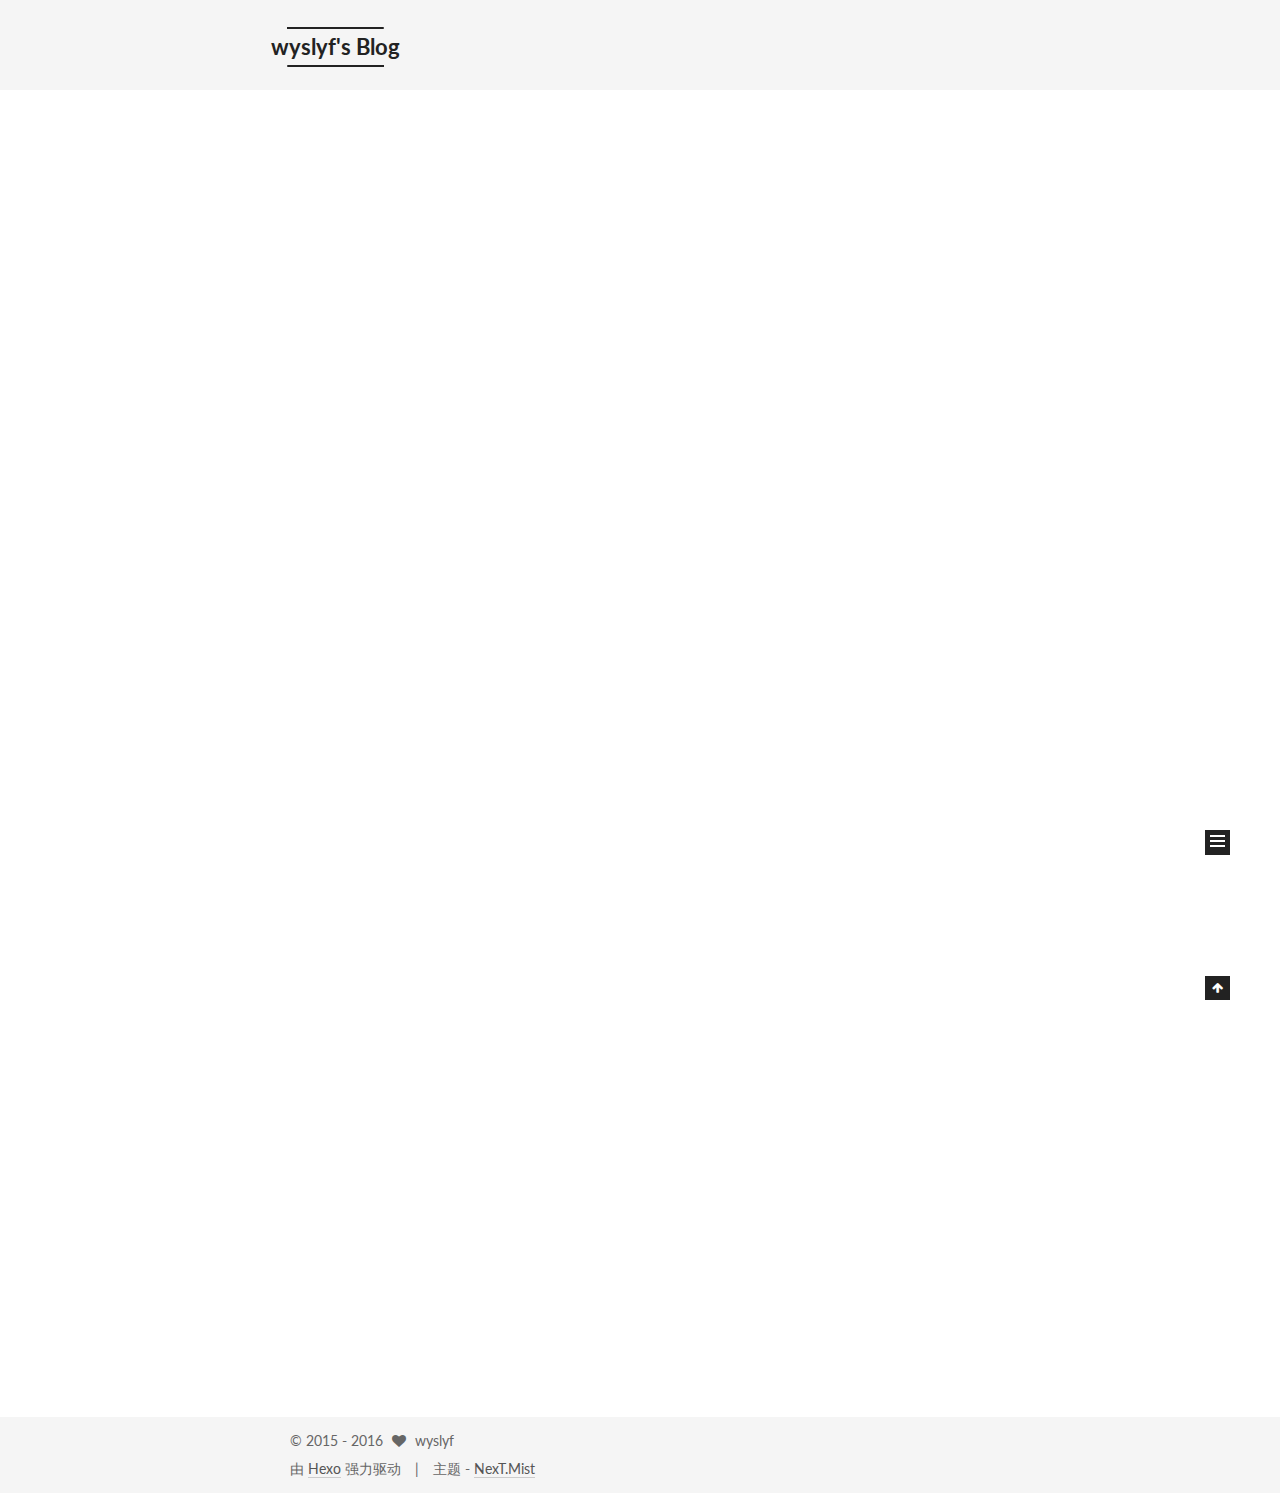
==== index.html @ 22cc884e "Site updated: 2016-04-27 20:53:01" ====
<!doctype html>



  


<html class="theme-next mist use-motion">
<head>
  <meta charset="UTF-8"/>
<meta http-equiv="X-UA-Compatible" content="IE=edge,chrome=1" />
<meta name="viewport" content="width=device-width, initial-scale=1, maximum-scale=1"/>



<meta http-equiv="Cache-Control" content="no-transform" />
<meta http-equiv="Cache-Control" content="no-siteapp" />












  <link href="/vendors/fancybox/source/jquery.fancybox.css?v=2.1.5" rel="stylesheet" type="text/css"/>




  
  
  
  

  
    
    
  

  

  

  

  

  
    
    
    <link href="//fonts.googleapis.com/css?family=Lato:300,300italic,400,400italic,700,700italic&subset=latin,latin-ext" rel="stylesheet" type="text/css">
  




<link href="/vendors/font-awesome/css/font-awesome.min.css?v=4.4.0" rel="stylesheet" type="text/css" />

<link href="/css/main.css?v=5.0.1" rel="stylesheet" type="text/css" />


  <meta name="keywords" content="Hexo, NexT" />





  <link rel="alternate" href="/atom.xml" title="wyslyf's Blog" type="application/atom+xml" />




  <link rel="shortcut icon" type="image/x-icon" href="/favicon.ico?v=5.0.1" />






<meta name="description" content="遇酒且呵呵 人生能几何">
<meta property="og:type" content="website">
<meta property="og:title" content="wyslyf's Blog">
<meta property="og:url" content="http://yoursite.com/index.html">
<meta property="og:site_name" content="wyslyf's Blog">
<meta property="og:description" content="遇酒且呵呵 人生能几何">
<meta name="twitter:card" content="summary">
<meta name="twitter:title" content="wyslyf's Blog">
<meta name="twitter:description" content="遇酒且呵呵 人生能几何">



<script type="text/javascript" id="hexo.configuration">
  var NexT = window.NexT || {};
  var CONFIG = {
    scheme: 'Mist',
    sidebar: {"position":"left","display":"post"},
    fancybox: true,
    motion: true,
    duoshuo: {
      userId: 0,
      author: '博主'
    }
  };
</script>

  <title> wyslyf's Blog </title>
</head>

<body itemscope itemtype="http://schema.org/WebPage" lang="zh-Hans">

  










  
  
    
  

  <div class="container one-collumn sidebar-position-left 
   page-home 
 ">
    <div class="headband"></div>

    <header id="header" class="header" itemscope itemtype="http://schema.org/WPHeader">
      <div class="header-inner"><div class="site-meta ">
  

  <div class="custom-logo-site-title">
    <a href="/"  class="brand" rel="start">
      <span class="logo-line-before"><i></i></span>
      <span class="site-title">wyslyf's Blog</span>
      <span class="logo-line-after"><i></i></span>
    </a>
  </div>
  <p class="site-subtitle"></p>
</div>

<div class="site-nav-toggle">
  <button>
    <span class="btn-bar"></span>
    <span class="btn-bar"></span>
    <span class="btn-bar"></span>
  </button>
</div>

<nav class="site-nav">
  

  
    <ul id="menu" class="menu">
      
        
        <li class="menu-item menu-item-home">
          <a href="/" rel="section">
            
              <i class="menu-item-icon fa fa-home fa-fw"></i> <br />
            
            首页
          </a>
        </li>
      
        
        <li class="menu-item menu-item-archives">
          <a href="/archives" rel="section">
            
              <i class="menu-item-icon fa fa-archive fa-fw"></i> <br />
            
            归档
          </a>
        </li>
      
        
        <li class="menu-item menu-item-categories">
          <a href="/categories" rel="section">
            
              <i class="menu-item-icon fa fa-th fa-fw"></i> <br />
            
            分类
          </a>
        </li>
      
        
        <li class="menu-item menu-item-about">
          <a href="/about" rel="section">
            
              <i class="menu-item-icon fa fa-user fa-fw"></i> <br />
            
            关于
          </a>
        </li>
      
        
        <li class="menu-item menu-item-tags">
          <a href="/tags" rel="section">
            
              <i class="menu-item-icon fa fa-tags fa-fw"></i> <br />
            
            标签
          </a>
        </li>
      

      
        <li class="menu-item menu-item-search">
          
            <a href="#" class="st-search-show-outputs">
          
            
              <i class="menu-item-icon fa fa-search fa-fw"></i> <br />
            
            搜索
          </a>
        </li>
      
    </ul>
  

  
    <div class="site-search">
      
  <form class="site-search-form">
  <input type="text" id="st-search-input" class="st-search-input st-default-search-input" />
</form>

<script type="text/javascript">
  (function(w,d,t,u,n,s,e){w['SwiftypeObject']=n;w[n]=w[n]||function(){
    (w[n].q=w[n].q||[]).push(arguments);};s=d.createElement(t);
    e=d.getElementsByTagName(t)[0];s.async=1;s.src=u;e.parentNode.insertBefore(s,e);
  })(window,document,'script','//s.swiftypecdn.com/install/v2/st.js','_st');

  _st('install', 'ntmxfG5XxJyynsMmv5uj','2.0.0');
</script>



    </div>
  
</nav>

 </div>
    </header>

    <main id="main" class="main">
      <div class="main-inner">
        <div class="content-wrap">
          <div id="content" class="content">
            
  <section id="posts" class="posts-expand">
    
      

  
  

  
  
  

  <article class="post post-type-normal " itemscope itemtype="http://schema.org/Article">

    
      <header class="post-header">

        
        
          <h1 class="post-title" itemprop="name headline">
            
            
              
                
                <a class="post-title-link" href="/2016/04/27/test/" itemprop="url">
                  test
                </a>
              
            
          </h1>
        

        <div class="post-meta">
          <span class="post-time">
            <span class="post-meta-item-icon">
              <i class="fa fa-calendar-o"></i>
            </span>
            <span class="post-meta-item-text">发表于</span>
            <time itemprop="dateCreated" datetime="2016-04-27T09:37:02+08:00" content="2016-04-27">
              2016-04-27
            </time>
          </span>

          

          
            
              <span class="post-comments-count">
                &nbsp; | &nbsp;
                <a href="/2016/04/27/test/#comments" itemprop="discussionUrl">
                  <span class="post-comments-count ds-thread-count" data-thread-key="2016/04/27/test/" itemprop="commentsCount"></span>
                </a>
              </span>
            
          

          

          
          

          
        </div>
      </header>
    


    <div class="post-body" itemprop="articleBody">

      
      

      
        
          
            
          
        
      
    </div>
    
    <div>
      
    </div>

    <div>
      
    </div>

    <footer class="post-footer">
      

      

      
      
        <div class="post-eof"></div>
      
    </footer>
  </article>


    
      

  
  

  
  
  

  <article class="post post-type-normal " itemscope itemtype="http://schema.org/Article">

    
      <header class="post-header">

        
        
          <h1 class="post-title" itemprop="name headline">
            
            
              
                
                <a class="post-title-link" href="/2016/04/26/hello-world/" itemprop="url">
                  Hello World
                </a>
              
            
          </h1>
        

        <div class="post-meta">
          <span class="post-time">
            <span class="post-meta-item-icon">
              <i class="fa fa-calendar-o"></i>
            </span>
            <span class="post-meta-item-text">发表于</span>
            <time itemprop="dateCreated" datetime="2016-04-26T21:17:55+08:00" content="2016-04-26">
              2016-04-26
            </time>
          </span>

          

          
            
              <span class="post-comments-count">
                &nbsp; | &nbsp;
                <a href="/2016/04/26/hello-world/#comments" itemprop="discussionUrl">
                  <span class="post-comments-count ds-thread-count" data-thread-key="2016/04/26/hello-world/" itemprop="commentsCount"></span>
                </a>
              </span>
            
          

          

          
          

          
        </div>
      </header>
    


    <div class="post-body" itemprop="articleBody">

      
      

      
        
          
            <p>Welcome to <a href="https://hexo.io/" target="_blank" rel="external">Hexo</a>! This is your very first post. Check <a href="https://hexo.io/docs/" target="_blank" rel="external">documentation</a> for more info. If you get any problems when using Hexo, you can find the answer in <a href="https://hexo.io/docs/troubleshooting.html" target="_blank" rel="external">troubleshooting</a> or you can ask me on <a href="https://github.com/hexojs/hexo/issues" target="_blank" rel="external">GitHub</a>.</p>
<h2 id="Quick-Start"><a href="#Quick-Start" class="headerlink" title="Quick Start"></a>Quick Start</h2><h3 id="Create-a-new-post"><a href="#Create-a-new-post" class="headerlink" title="Create a new post"></a>Create a new post</h3><figure class="highlight bash"><table><tr><td class="gutter"><pre><span class="line">1</span><br></pre></td><td class="code"><pre><span class="line">$ hexo new <span class="string">"My New Post"</span></span><br></pre></td></tr></table></figure>
<p>More info: <a href="https://hexo.io/docs/writing.html" target="_blank" rel="external">Writing</a></p>
<h3 id="Run-server"><a href="#Run-server" class="headerlink" title="Run server"></a>Run server</h3><figure class="highlight bash"><table><tr><td class="gutter"><pre><span class="line">1</span><br></pre></td><td class="code"><pre><span class="line">$ hexo server</span><br></pre></td></tr></table></figure>
<p>More info: <a href="https://hexo.io/docs/server.html" target="_blank" rel="external">Server</a></p>
<h3 id="Generate-static-files"><a href="#Generate-static-files" class="headerlink" title="Generate static files"></a>Generate static files</h3><figure class="highlight bash"><table><tr><td class="gutter"><pre><span class="line">1</span><br></pre></td><td class="code"><pre><span class="line">$ hexo generate</span><br></pre></td></tr></table></figure>
<p>More info: <a href="https://hexo.io/docs/generating.html" target="_blank" rel="external">Generating</a></p>
<h3 id="Deploy-to-remote-sites"><a href="#Deploy-to-remote-sites" class="headerlink" title="Deploy to remote sites"></a>Deploy to remote sites</h3><figure class="highlight bash"><table><tr><td class="gutter"><pre><span class="line">1</span><br></pre></td><td class="code"><pre><span class="line">$ hexo deploy</span><br></pre></td></tr></table></figure>
<p>More info: <a href="https://hexo.io/docs/deployment.html" target="_blank" rel="external">Deployment</a></p>

          
        
      
    </div>
    
    <div>
      
    </div>

    <div>
      
    </div>

    <footer class="post-footer">
      

      

      
      
        <div class="post-eof"></div>
      
    </footer>
  </article>


    
  </section>

  


          </div>
          


          

        </div>
        
          
  
  <div class="sidebar-toggle">
    <div class="sidebar-toggle-line-wrap">
      <span class="sidebar-toggle-line sidebar-toggle-line-first"></span>
      <span class="sidebar-toggle-line sidebar-toggle-line-middle"></span>
      <span class="sidebar-toggle-line sidebar-toggle-line-last"></span>
    </div>
  </div>

  <aside id="sidebar" class="sidebar">
    <div class="sidebar-inner">

      

      

      <section class="site-overview sidebar-panel  sidebar-panel-active ">
        <div class="site-author motion-element" itemprop="author" itemscope itemtype="http://schema.org/Person">
          <img class="site-author-image" itemprop="image"
               src="/images/avatar.jpg"
               alt="wyslyf" />
          <p class="site-author-name" itemprop="name">wyslyf</p>
          <p class="site-description motion-element" itemprop="description">遇酒且呵呵 人生能几何</p>
        </div>
        <nav class="site-state motion-element">
          <div class="site-state-item site-state-posts">
            <a href="/archives">
              <span class="site-state-item-count">2</span>
              <span class="site-state-item-name">日志</span>
            </a>
          </div>

          

          

        </nav>

        
          <div class="feed-link motion-element">
            <a href="/atom.xml" rel="alternate">
              <i class="fa fa-rss"></i>
              RSS
            </a>
          </div>
        

        <div class="links-of-author motion-element">
          
            
              <span class="links-of-author-item">
                <a href="https://github.com/arrayFabian" target="_blank" title="Github">
                  
                    <i class="fa fa-globe"></i>
                  
                  Github
                </a>
              </span>
            
              <span class="links-of-author-item">
                <a href="http://weibo.com/wyslyf" target="_blank" title="Weibo">
                  
                    <i class="fa fa-weibo"></i>
                  
                  Weibo
                </a>
              </span>
            
          
        </div>

        
        
          <div class="cc-license motion-element" itemprop="license">
            <a href="http://creativecommons.org/licenses/by-nc-sa/4.0" class="cc-opacity" target="_blank">
              <img src="/images/cc-by-nc-sa.svg" alt="Creative Commons" />
            </a>
          </div>
        

        
        

      </section>

      

    </div>
  </aside>


        
      </div>
    </main>

    <footer id="footer" class="footer">
      <div class="footer-inner">
        <div class="copyright" >
  
  &copy;  2015 - 
  <span itemprop="copyrightYear">2016</span>
  <span class="with-love">
    <i class="fa fa-heart"></i>
  </span>
  <span class="author" itemprop="copyrightHolder">wyslyf</span>
</div>

<div class="powered-by">
  由 <a class="theme-link" href="http://hexo.io">Hexo</a> 强力驱动
</div>

<div class="theme-info">
  主题 -
  <a class="theme-link" href="https://github.com/iissnan/hexo-theme-next">
    NexT.Mist
  </a>
</div>

        

        
      </div>
    </footer>

    <div class="back-to-top">
      <i class="fa fa-arrow-up"></i>
    </div>
  </div>

  

<script type="text/javascript">
  if (Object.prototype.toString.call(window.Promise) !== '[object Function]') {
    window.Promise = null;
  }
</script>









  



  
  <script type="text/javascript" src="/vendors/jquery/index.js?v=2.1.3"></script>

  
  <script type="text/javascript" src="/vendors/fastclick/lib/fastclick.min.js?v=1.0.6"></script>

  
  <script type="text/javascript" src="/vendors/jquery_lazyload/jquery.lazyload.js?v=1.9.7"></script>

  
  <script type="text/javascript" src="/vendors/velocity/velocity.min.js?v=1.2.1"></script>

  
  <script type="text/javascript" src="/vendors/velocity/velocity.ui.min.js?v=1.2.1"></script>

  
  <script type="text/javascript" src="/vendors/fancybox/source/jquery.fancybox.pack.js?v=2.1.5"></script>


  


  <script type="text/javascript" src="/js/src/utils.js?v=5.0.1"></script>

  <script type="text/javascript" src="/js/src/motion.js?v=5.0.1"></script>



  
  

  

  


  <script type="text/javascript" src="/js/src/bootstrap.js?v=5.0.1"></script>



  

  
    
  

  <script type="text/javascript">
    var duoshuoQuery = {short_name:"wyslyf"};
    (function() {
      var ds = document.createElement('script');
      ds.type = 'text/javascript';ds.async = true;
      ds.id = 'duoshuo-script';
      ds.src = (document.location.protocol == 'https:' ? 'https:' : 'http:') + '//static.duoshuo.com/embed.js';
      ds.charset = 'UTF-8';
      (document.getElementsByTagName('head')[0]
      || document.getElementsByTagName('body')[0]).appendChild(ds);
    })();
  </script>

  
    
  





  
  
  

  

  

</body>
</html>
---- css/main.css ----
/* normalize.css v3.0.2 | MIT License | git.io/normalize */
html {
  font-family: sans-serif; /* 1 */
  -ms-text-size-adjust: 100%; /* 2 */
  -webkit-text-size-adjust: 100%; /* 2 */
}
body {
  margin: 0;
}
article,
aside,
details,
figcaption,
figure,
footer,
header,
hgroup,
main,
menu,
nav,
section,
summary {
  display: block;
}
audio,
canvas,
progress,
video {
  display: inline-block; /* 1 */
  vertical-align: baseline; /* 2 */
}
audio:not([controls]) {
  display: none;
  height: 0;
}
[hidden],
template {
  display: none;
}
a {
  background-color: transparent;
}
a:active,
a:hover {
  outline: 0;
}
abbr[title] {
  border-bottom: 1px dotted;
}
b,
strong {
  font-weight: bold;
}
dfn {
  font-style: italic;
}
h1 {
  font-size: 2em;
  margin: 0.67em 0;
}
mark {
  background: #ff0;
  color: #000;
}
small {
  font-size: 80%;
}
sub,
sup {
  font-size: 75%;
  line-height: 0;
  position: relative;
  vertical-align: baseline;
}
sup {
  top: -0.5em;
}
sub {
  bottom: -0.25em;
}
img {
  border: 0;
}
svg:not(:root) {
  overflow: hidden;
}
figure {
  margin: 1em 40px;
}
hr {
  -moz-box-sizing: content-box;
  box-sizing: content-box;
  height: 0;
}
pre {
  overflow: auto;
}
code,
kbd,
pre,
samp {
  font-family: monospace, monospace;
  font-size: 1em;
}
button,
input,
optgroup,
select,
textarea {
  color: inherit; /* 1 */
  font: inherit; /* 2 */
  margin: 0; /* 3 */
}
button {
  overflow: visible;
}
button,
select {
  text-transform: none;
}
button,
html input[type="button"],
input[type="reset"],
input[type="submit"] {
  -webkit-appearance: button; /* 2 */
  cursor: pointer; /* 3 */
}
button[disabled],
html input[disabled] {
  cursor: default;
}
button::-moz-focus-inner,
input::-moz-focus-inner {
  border: 0;
  padding: 0;
}
input {
  line-height: normal;
}
input[type="checkbox"],
input[type="radio"] {
  box-sizing: border-box; /* 1 */
  padding: 0; /* 2 */
}
input[type="number"]::-webkit-inner-spin-button,
input[type="number"]::-webkit-outer-spin-button {
  height: auto;
}
input[type="search"] {
  -webkit-appearance: textfield; /* 1 */
  -moz-box-sizing: content-box;
  -webkit-box-sizing: content-box; /* 2 */
  box-sizing: content-box;
}
input[type="search"]::-webkit-search-cancel-button,
input[type="search"]::-webkit-search-decoration {
  -webkit-appearance: none;
}
fieldset {
  border: 1px solid #c0c0c0;
  margin: 0 2px;
  padding: 0.35em 0.625em 0.75em;
}
legend {
  border: 0; /* 1 */
  padding: 0; /* 2 */
}
textarea {
  overflow: auto;
}
optgroup {
  font-weight: bold;
}
table {
  border-collapse: collapse;
  border-spacing: 0;
}
td,
th {
  padding: 0;
}
::selection {
  background: #262a30;
  color: #fff;
}
body {
  position: relative;
  font-family: 'Lato', "PingFang SC", "Microsoft YaHei", sans-serif;
  font-size: 14px;
  line-height: 2;
  color: #555;
  background: #fff;
}
@media (max-width: 767px) {
  body {
    padding-right: 0 !important;
  }
}
@media (min-width: 768px) and (max-width: 991px) {
  body {
    padding-right: 0 !important;
  }
}
@media (min-width: 1600px) {
  body {
    font-size: 16px;
  }
}
h1,
h2,
h3,
h4,
h5,
h6 {
  margin: 0;
  padding: 0;
  font-weight: bold;
  line-height: 1.5;
  font-family: 'Lato', "PingFang SC", "Microsoft YaHei", sans-serif;
}
h2,
h3,
h4,
h5,
h6 {
  margin: 20px 0 15px;
}
h1 {
  font-size: 24px;
}
@media (max-width: 767px) {
  h1 {
    font-size: 20px;
  }
}
h2 {
  font-size: 22px;
}
@media (max-width: 767px) {
  h2 {
    font-size: 18px;
  }
}
h3 {
  font-size: 20px;
}
@media (max-width: 767px) {
  h3 {
    font-size: 16px;
  }
}
h4 {
  font-size: 18px;
}
@media (max-width: 767px) {
  h4 {
    font-size: 14px;
  }
}
h5 {
  font-size: 16px;
}
@media (max-width: 767px) {
  h5 {
    font-size: 12px;
  }
}
h6 {
  font-size: 14px;
}
@media (max-width: 767px) {
  h6 {
    font-size: 10px;
  }
}
p {
  margin: 0 0 25px 0;
}
a {
  color: #555;
  text-decoration: none;
  border-bottom: 1px solid #999;
  word-wrap: break-word;
}
a:hover {
  color: #222;
  border-bottom-color: #222;
}
ul {
  list-style: none;
}
blockquote {
  margin: 0;
  padding: 0;
}
img {
  display: block;
  margin: auto;
  max-width: 100%;
  height: auto;
}
hr {
  margin: 40px 0;
  height: 3px;
  border: none;
  background-color: #ddd;
  background-image: repeating-linear-gradient(-45deg, #fff, #fff 4px, transparent 4px, transparent 8px);
}
blockquote {
  padding: 0 15px;
  color: #666;
  border-left: 4px solid #ddd;
}
blockquote cite::before {
  content: "-";
  padding: 0 5px;
}
dt {
  font-weight: 700;
}
dd {
  margin: 0;
  padding: 0;
}
.text-left {
  text-align: left;
}
.text-center {
  text-align: center;
}
.text-right {
  text-align: right;
}
.text-justify {
  text-align: justify;
}
.text-nowrap {
  white-space: nowrap;
}
.text-lowercase {
  text-transform: lowercase;
}
.text-uppercase {
  text-transform: uppercase;
}
.text-capitalize {
  text-transform: capitalize;
}
.center-block {
  display: block;
  margin-left: auto;
  margin-right: auto;
}
.clearfix:before,
.clearfix:after {
  content: " ";
  display: table;
}
.clearfix:after {
  clear: both;
}
.pullquote {
  width: 45%;
}
.pullquote.left {
  float: left;
  margin-left: 5px;
  margin-right: 10px;
}
.pullquote.right {
  float: right;
  margin-left: 10px;
  margin-right: 5px;
}
.highlight table,
.gist table {
  width: auto;
}
.highlight table td,
.gist table td {
  border: none;
}
.highlight a,
.gist a {
  color: #222 !important;
  text-decoration: none !important;
}
.affix.affix.affix {
  position: fixed;
}
.translation {
  margin-top: -20px;
  font-size: 14px;
  color: #999;
}
.scrollbar-measure {
  width: 100px;
  height: 100px;
  overflow: scroll;
  position: absolute;
  top: -9999px;
}
.use-motion .motion-element {
  opacity: 0;
}
#local-search-input {
  padding: 3px;
  border: none;
  text-indent: 14px;
  border-radius: 0;
  width: 140px;
  outline: none;
  border-bottom: 1px solid #999;
  background: inherit;
  opacity: 0.5;
}
#local-search-input:focus {
  opacity: 1;
}
.search-icon {
  position: absolute;
  top: 9px;
}
table {
  margin: 20px 0;
  width: 100%;
  border-collapse: collapse;
  border-spacing: 0;
  border: 1px solid #ddd;
  font-size: 14px;
  table-layout: fixed;
  word-wrap: break-all;
}
table>tbody>tr:nth-of-type(odd) {
  background-color: #f9f9f9;
}
table>tbody>tr:hover {
  background-color: #f5f5f5;
}
caption,
th,
td {
  padding: 8px;
  text-align: left;
  vertical-align: middle;
  font-weight: normal;
}
th,
td {
  border-bottom: 3px solid #ddd;
  border-right: 1px solid #eee;
}
th {
  padding-bottom: 10px;
  font-weight: 700;
}
td {
  border-bottom-width: 1px;
}
html,
body {
  height: 100%;
}
.container {
  position: relative;
  min-height: 100%;
}
.header-inner {
  margin: 0 auto;
  padding: 100px 0 70px;
  width: 700px;
}
@media (min-width: 1600px) {
  .container .header-inner {
    width: 900px;
  }
}
.main {
  padding-bottom: 150px;
}
.main-inner {
  margin: 0 auto;
  width: 700px;
}
@media (min-width: 1600px) {
  .container .main-inner {
    width: 900px;
  }
}
.footer {
  position: absolute;
  left: 0;
  bottom: 0;
  width: 100%;
  min-height: 50px;
}
.footer-inner {
  box-sizing: border-box;
  margin: 20px auto;
  width: 700px;
}
@media (min-width: 1600px) {
  .container .footer-inner {
    width: 900px;
  }
}
pre,
.highlight {
  overflow: auto;
  margin: 20px 0;
  padding: 15px;
  font-size: 13px;
  color: #4d4d4c;
  background: #f7f7f7;
  line-height: 1.6;
}
pre,
code {
  font-family: consolas, Menlo, "PingFang SC", "Microsoft YaHei", monospace;
}
code {
  padding: 2px 4px;
  word-break: break-all;
  color: #555;
  background: #eee;
  border-radius: 4px;
  font-size: 13px;
}
pre code {
  padding: 0;
  color: #4d4d4c;
  background: none;
  text-shadow: none;
}
.highlight pre {
  border: none;
  margin: 0;
  padding: 1px;
}
.highlight table {
  margin: 0;
  width: auto;
  border: none;
}
.highlight td {
  border: none;
  padding: 0;
}
.highlight figcaption {
  font-size: 0.85em;
  color: #8e908c;
  line-height: 1em;
  margin-bottom: 1em;
}
.highlight figcaption:before,
.highlight figcaption:after {
  content: " ";
  display: table;
}
.highlight figcaption:after {
  clear: both;
}
.highlight figcaption a {
  float: right;
}
.highlight .gutter pre {
  color: #666;
  text-align: right;
  padding-right: 20px;
}
.highlight .line {
  height: 20px;
}
pre .comment {
  color: #8e908c;
}
pre .variable,
pre .attribute,
pre .tag,
pre .regexp,
pre .ruby .constant,
pre .xml .tag .title,
pre .xml .pi,
pre .xml .doctype,
pre .html .doctype,
pre .css .id,
pre .css .class,
pre .css .pseudo {
  color: #c82829;
}
pre .number,
pre .preprocessor,
pre .built_in,
pre .literal,
pre .params,
pre .constant,
pre .command {
  color: #f5871f;
}
pre .ruby .class .title,
pre .css .rules .attribute,
pre .string,
pre .value,
pre .inheritance,
pre .header,
pre .ruby .symbol,
pre .xml .cdata,
pre .special,
pre .number,
pre .formula {
  color: #718c00;
}
pre .title,
pre .css .hexcolor {
  color: #3e999f;
}
pre .function,
pre .python .decorator,
pre .python .title,
pre .ruby .function .title,
pre .ruby .title .keyword,
pre .perl .sub,
pre .javascript .title,
pre .coffeescript .title {
  color: #4271ae;
}
pre .keyword,
pre .javascript .function {
  color: #8959a8;
}
.full-image.full-image.full-image {
  border: none;
  max-width: 100%;
  width: auto;
  margin: 20px auto;
}
@media (min-width: 992px) {
  .full-image.full-image.full-image {
    max-width: none;
    width: 126%;
    margin: 0 -13%;
  }
}
.blockquote-center,
.page-home .post-type-quote blockquote,
.page-post-detail .post-type-quote blockquote {
  position: relative;
  margin: 40px 0;
  padding: 0;
  border-left: none;
  text-align: center;
}
.blockquote-center::before,
.page-home .post-type-quote blockquote::before,
.page-post-detail .post-type-quote blockquote::before,
.blockquote-center::after,
.page-home .post-type-quote blockquote::after,
.page-post-detail .post-type-quote blockquote::after {
  position: absolute;
  content: ' ';
  display: block;
  width: 100%;
  height: 24px;
  opacity: 0.2;
  background-repeat: no-repeat;
  background-position: 0 -6px;
  background-size: 22px 22px;
}
.blockquote-center::before,
.page-home .post-type-quote blockquote::before,
.page-post-detail .post-type-quote blockquote::before {
  top: -20px;
  background-image: url("../images/quote-l.svg");
  border-top: 1px solid #ccc;
}
.blockquote-center::after,
.page-home .post-type-quote blockquote::after,
.page-post-detail .post-type-quote blockquote::after {
  bottom: -20px;
  background-image: url("../images/quote-r.svg");
  border-bottom: 1px solid #ccc;
  background-position: 100% 8px;
}
.blockquote-center p,
.page-home .post-type-quote blockquote p,
.page-post-detail .post-type-quote blockquote p,
.blockquote-center div,
.page-home .post-type-quote blockquote div,
.page-post-detail .post-type-quote blockquote div {
  text-align: center;
}
.post .post-body .group-picture img {
  box-sizing: border-box;
  padding: 0 3px;
  border: none;
}
.post .group-picture-row {
  overflow: hidden;
  margin-top: 6px;
}
.post .group-picture-row:first-child {
  margin-top: 0;
}
.post .group-picture-column {
  float: left;
}
.page-post-detail .post-body .group-picture-column {
  float: none;
  margin-top: 10px;
  width: auto !important;
}
.page-post-detail .post-body .group-picture-column img {
  margin: 0 auto;
}
.page-archive .group-picture-container {
  overflow: hidden;
}
.page-archive .group-picture-row {
  float: left;
}
.page-archive .group-picture-row:first-child {
  margin-top: 6px;
}
.page-archive .group-picture-column {
  max-width: 150px;
  max-height: 150px;
}
.btn {
  display: inline-block;
  padding: 0 20px;
  font-size: 14px;
  color: #fff;
  background: #222;
  border: 2px solid #222;
  text-decoration: none;
  border-radius: 0;
  transition-property: background-color;
  transition-duration: 0.2s;
  transition-timing-function: ease-in-out;
  transition-delay: 0s;
}
.btn:hover,
.post-more-link .btn:hover {
  border-color: #222;
  color: #222;
  background: #fff;
}
.btn-bar {
  display: block;
  width: 22px;
  height: 2px;
  background: #555;
  border-radius: 1px;
}
.btn-bar+.btn-bar {
  margin-top: 4px;
}
.pagination {
  margin: 120px 0 40px;
  text-align: center;
  border-top: 1px solid #eee;
}
.page-number-basic,
.pagination .prev,
.pagination .next,
.pagination .page-number,
.pagination .space {
  display: inline-block;
  position: relative;
  top: -1px;
  margin: 0 10px;
  padding: 0 10px;
  line-height: 30px;
}
@media (max-width: 767px) {
  .page-number-basic,
  .pagination .prev,
  .pagination .next,
  .pagination .page-number,
  .pagination .space {
    margin: 0 5px;
  }
}
.pagination .prev,
.pagination .next,
.pagination .page-number {
  border-bottom: 0;
  border-top: 1px solid #eee;
  transition-property: border-color;
  transition-duration: 0.2s;
  transition-timing-function: ease-in-out;
  transition-delay: 0s;
}
.pagination .prev:hover,
.pagination .next:hover,
.pagination .page-number:hover {
  border-top-color: #222;
}
.pagination .space {
  padding: 0;
  margin: 0;
}
.pagination .prev {
  margin-left: 0;
}
.pagination .next {
  margin-right: 0;
}
.pagination .page-number.current {
  color: #fff;
  background: #ccc;
  border-top-color: #ccc;
}
@media (max-width: 767px) {
  .pagination {
    border-top: none;
  }
  .pagination .prev,
  .pagination .next,
  .pagination .page-number {
    margin-bottom: 10px;
    border-top: 0;
    border-bottom: 1px solid #eee;
  }
  .pagination .prev:hover,
  .pagination .next:hover,
  .pagination .page-number:hover {
    border-bottom-color: #222;
  }
}
.comments {
  margin: 60px 20px 0;
}
.tag-cloud {
  text-align: center;
}
.tag-cloud a {
  display: inline-block;
  margin: 10px;
}
.back-to-top {
  box-sizing: border-box;
  position: fixed;
  bottom: -100px;
  right: 50px;
  z-index: 1050;
  padding: 0 6px;
  width: 25px;
  background: #222;
  font-size: 12px;
  opacity: 1;
  color: #fff;
  cursor: pointer;
  text-align: center;
  -webkit-transform: translateZ(0);
  transition-property: bottom;
  transition-duration: 0.2s;
  transition-timing-function: ease-in-out;
  transition-delay: 0s;
}
@media (max-width: 767px) {
  .back-to-top {
    display: none;
  }
}
@media (min-width: 768px) and (max-width: 991px) {
  .back-to-top {
    display: none;
  }
}
.back-to-top.back-to-top-on {
  bottom: 19px;
}
.header {
  background: #fff;
}
.header-inner {
  position: relative;
}
.headband {
  height: 3px;
  background: #222;
}
.site-meta {
  margin: 0;
  text-align: left;
}
@media (max-width: 767px) {
  .site-meta {
    text-align: center;
  }
}
.brand {
  position: relative;
  display: inline-block;
  padding: 0 40px;
  color: #222;
  background: #222;
  border-bottom: none;
}
.brand:hover {
  color: #222;
}
.logo {
  display: inline-block;
  margin-right: 5px;
  line-height: 36px;
  vertical-align: top;
}
.site-title {
  display: inline-block;
  vertical-align: top;
  line-height: 36px;
  font-size: 20px;
  font-weight: normal;
  font-family: 'Lato', "PingFang SC", "Microsoft YaHei", sans-serif;
}
.site-subtitle {
  margin-top: 10px;
  font-size: 13px;
  color: #999;
}
.use-motion .brand {
  opacity: 0;
}
.use-motion .logo,
.use-motion .site-title,
.use-motion .site-subtitle {
  opacity: 0;
  position: relative;
  top: -10px;
}
.site-nav-toggle {
  display: none;
  position: absolute;
  top: 10px;
  left: 10px;
}
@media (max-width: 767px) {
  .site-nav-toggle {
    display: block;
  }
}
.site-nav-toggle button {
  margin-top: 2px;
  padding: 9px 10px;
  background: transparent;
  border: none;
}
@media (max-width: 767px) {
  .site-nav {
    display: none;
    margin: 0 -10px;
    padding: 0 10px;
    clear: both;
    border-top: 1px solid #ddd;
  }
}
@media (min-width: 768px) and (max-width: 991px) {
  .site-nav {
    display: block !important;
  }
}
@media (min-width: 992px) {
  .site-nav {
    display: block !important;
  }
}
.menu {
  margin-top: 20px;
  padding-left: 0;
  text-align: center;
}
.menu .menu-item {
  display: inline-block;
  margin: 0 10px;
}
@media screen and (max-width: 767px) {
  .menu .menu-item {
    margin-top: 10px;
  }
}
.menu .menu-item a {
  display: block;
  font-size: 13px;
  text-transform: capitalize;
  line-height: inherit;
  border-bottom: 1px solid transparent;
  transition-property: border-color;
  transition-duration: 0.2s;
  transition-timing-function: ease-in-out;
  transition-delay: 0s;
}
.menu .menu-item a:hover {
  border-bottom-color: #222;
}
.menu .menu-item .fa {
  margin-right: 5px;
}
.use-motion .menu-item {
  opacity: 0;
}
.post-body {
  font-family: 'Lato', "PingFang SC", "Microsoft YaHei", sans-serif;
}
@media (max-width: 767px) {
  .post-body {
    word-break: break-word;
  }
}
.post-body .fancybox img {
  display: block !important;
  margin: 0 auto;
  cursor: pointer;
  cursor: zoom-in;
  cursor: -webkit-zoom-in;
}
.post-body .image-caption,
.post-body .figure .caption {
  margin: 10px auto 15px;
  text-align: center;
  font-size: 14px;
  color: #999;
  font-weight: bold;
  line-height: 1;
}
.post-sticky-flag {
  display: inline-block;
  font-size: 16px;
  -ms-transform: rotate(30deg);
  transform: rotate(30deg);
}
.posts-expand {
  padding-top: 40px;
}
@media (max-width: 767px) {
  .posts-expand {
    margin: 0 20px;
  }
  .post-body pre,
  .post-body .highlight {
    padding: 10px;
  }
  .post-body pre .gutter pre,
  .post-body .highlight .gutter pre {
    padding-right: 10px;
  }
}
@media (min-width: 992px) {
  .posts-expand .post-body {
    text-align: justify;
  }
}
.posts-expand .post-body h2,
.posts-expand .post-body h3,
.posts-expand .post-body h4,
.posts-expand .post-body h5,
.posts-expand .post-body h6 {
  padding-top: 10px;
}
.posts-expand .post-body h2 .header-anchor,
.posts-expand .post-body h3 .header-anchor,
.posts-expand .post-body h4 .header-anchor,
.posts-expand .post-body h5 .header-anchor,
.posts-expand .post-body h6 .header-anchor {
  float: right;
  margin-left: 10px;
  color: #ccc;
  border-bottom-style: none;
  visibility: hidden;
}
.posts-expand .post-body h2 .header-anchor:hover,
.posts-expand .post-body h3 .header-anchor:hover,
.posts-expand .post-body h4 .header-anchor:hover,
.posts-expand .post-body h5 .header-anchor:hover,
.posts-expand .post-body h6 .header-anchor:hover {
  color: inherit;
}
.posts-expand .post-body h2:hover .header-anchor,
.posts-expand .post-body h3:hover .header-anchor,
.posts-expand .post-body h4:hover .header-anchor,
.posts-expand .post-body h5:hover .header-anchor,
.posts-expand .post-body h6:hover .header-anchor {
  visibility: visible;
}
.posts-expand .post-body ul li {
  list-style: circle;
}
.posts-expand .post-body img {
  box-sizing: border-box;
  margin: auto;
  padding: 3px;
  border: 1px solid #ddd;
}
.posts-expand .fancybox img {
  margin: 0 auto;
}
@media (max-width: 767px) {
  .posts-collapse {
    margin: 0 20px;
  }
  .posts-collapse .post-title,
  .posts-collapse .post-meta {
    display: block;
    width: auto;
    text-align: left;
  }
}
.posts-collapse {
  position: relative;
  z-index: 1010;
  margin-left: 0;
}
.posts-collapse::after {
  content: " ";
  position: absolute;
  top: 20px;
  left: 0;
  margin-left: -2px;
  width: 4px;
  height: 100%;
  background: #f5f5f5;
  z-index: -1;
}
@media (max-width: 767px) {
  .posts-collapse {
    margin: 0 20px;
  }
}
.posts-collapse .collection-title {
  position: relative;
  margin: 60px 0;
}
.posts-collapse .collection-title h2 {
  margin-left: 20px;
}
.posts-collapse .collection-title small {
  color: #bbb;
}
.posts-collapse .collection-title::before {
  content: " ";
  position: absolute;
  left: 0;
  top: 50%;
  margin-left: -4px;
  margin-top: -4px;
  width: 8px;
  height: 8px;
  background: #bbb;
  border-radius: 50%;
}
.posts-collapse .post {
  margin: 30px 0;
}
.posts-collapse .post-header {
  position: relative;
  transition-duration: 0.2s;
  transition-timing-function: ease-in-out;
  transition-delay: 0s;
  transition-property: border;
  border-bottom: 1px dashed #ccc;
}
.posts-collapse .post-header::before {
  content: " ";
  position: absolute;
  left: 0;
  top: 12px;
  width: 6px;
  height: 6px;
  margin-left: -4px;
  background: #bbb;
  border-radius: 50%;
  border: 1px solid #fff;
  transition-duration: 0.2s;
  transition-timing-function: ease-in-out;
  transition-delay: 0s;
  transition-property: background;
}
.posts-collapse .post-header:hover {
  border-bottom-color: #666;
}
.posts-collapse .post-header:hover::before {
  background: #222;
}
.posts-collapse .post-meta {
  position: absolute;
  font-size: 12px;
  left: 20px;
  top: 5px;
}
.posts-collapse .post-comments-count {
  display: none;
}
.posts-collapse .post-title {
  margin-left: 60px;
  font-size: 16px;
  font-weight: normal;
  line-height: inherit;
}
.posts-collapse .post-title::after {
  margin-left: 3px;
  opacity: 0.6;
}
.posts-collapse .post-title a {
  color: #666;
  border-bottom: none;
}
.page-home .post-type-quote .post-header,
.page-post-detail .post-type-quote .post-header,
.page-home .post-type-quote .post-tags,
.page-post-detail .post-type-quote .post-tags {
  display: none;
}
.posts-expand .post-title {
  font-size: 26px;
  text-align: center;
  word-break: break-word;
}
@media (max-width: 767px) {
  .posts-expand .post-title {
    font-size: 22px;
  }
}
.posts-expand .post-title-link {
  display: inline-block;
  position: relative;
  color: #555;
  border-bottom: none;
  line-height: 1.2;
  vertical-align: top;
}
.posts-expand .post-title-link::before {
  content: "";
  position: absolute;
  width: 100%;
  height: 2px;
  bottom: 0;
  left: 0;
  background-color: #000;
  visibility: hidden;
  transform: scaleX(0);
  transition-duration: 0.2s;
  transition-timing-function: ease-in-out;
  transition-delay: 0s;
}
.posts-expand .post-title-link:hover::before {
  visibility: visible;
  transform: scaleX(1);
}
.posts-expand .post-title-link .fa {
  font-size: 16px;
}
.posts-expand .post-meta {
  margin: 3px 0 60px 0;
  color: #999;
  font-family: 'Lato', "PingFang SC", "Microsoft YaHei", sans-serif;
  font-size: 12px;
  text-align: center;
}
.posts-expand .post-meta .post-category-list {
  display: inline-block;
  margin: 0;
  padding: 3px;
}
.posts-expand .post-meta .post-category-list-link {
  color: #999;
}
.post-meta-item-icon {
  display: none;
  margin-right: 3px;
}
@media (min-width: 768px) and (max-width: 991px) {
  .post-meta-item-icon {
    display: inline-block;
  }
}
@media (max-width: 767px) {
  .post-meta-item-icon {
    display: inline-block;
  }
}
@media (min-width: 768px) and (max-width: 991px) {
  .post-meta-item-text {
    display: none;
  }
}
@media (max-width: 767px) {
  .post-meta-item-text {
    display: none;
  }
}
@media (max-width: 767px) {
  .posts-expand .post-comments-count {
    display: none;
  }
}
.post-more-link {
  margin-top: 50px;
}
.post-more-link .btn {
  color: #555;
  font-size: 14px;
  background: transparent;
  border-radius: 0;
  line-height: 2;
}
.posts-expand .post-tags {
  margin-top: 40px;
  text-align: center;
}
.posts-expand .post-tags a {
  display: inline-block;
  margin-right: 10px;
  font-size: 13px;
}
.post-nav {
  overflow: hidden;
  margin-top: 60px;
  padding: 10px;
  white-space: nowrap;
  border-top: 1px solid #eee;
}
.post-nav-item {
  display: inline-block;
  width: 50%;
  white-space: normal;
}
.post-nav-item a {
  position: relative;
  display: inline-block;
  line-height: 25px;
  font-size: 14px;
  color: #555;
  border-bottom: none;
}
.post-nav-item a:hover {
  color: #222;
  border-bottom: none;
}
.post-nav-item a:active {
  top: 2px;
}
.post-nav-item a i {
  font-size: 12px;
}
.post-nav-prev {
  text-align: right;
}
.posts-expand .post-eof {
  display: block;
  margin: 80px auto 60px;
  width: 8%;
  height: 1px;
  background: #ccc;
  text-align: center;
}
.post:last-child .post-eof.post-eof.post-eof {
  display: none;
}
.post-gallery {
  display: table;
  table-layout: fixed;
  width: 100%;
  border-collapse: separate;
}
.post-gallery-row {
  display: table-row;
}
.post-gallery .post-gallery-img {
  display: table-cell;
  text-align: center;
  vertical-align: middle;
  border: none;
}
.post-gallery .post-gallery-img img {
  max-width: 100%;
  max-height: 100%;
  border: none;
}
.fancybox-close,
.fancybox-close:hover {
  border: none;
}
.sidebar {
  position: fixed;
  right: 0;
  top: 0;
  bottom: 0;
  width: 0;
  z-index: 1040;
  box-shadow: inset 0 2px 6px #000;
  background: #222;
  -webkit-transform: translateZ(0);
}
.sidebar a {
  color: #999;
  border-bottom-color: #555;
}
.sidebar a:hover {
  color: #eee;
}
@media (min-width: 768px) and (max-width: 991px) {
  .sidebar {
    display: none !important;
  }
}
@media (max-width: 767px) {
  .sidebar {
    display: none !important;
  }
}
.sidebar-inner {
  position: relative;
  padding: 20px 10px;
  color: #999;
  text-align: center;
}
.sidebar-toggle {
  position: fixed;
  right: 50px;
  bottom: 45px;
  width: 15px;
  height: 15px;
  padding: 5px;
  background: #222;
  line-height: 0;
  z-index: 1050;
  cursor: pointer;
  -webkit-transform: translateZ(0);
}
@media (min-width: 768px) and (max-width: 991px) {
  .sidebar-toggle {
    display: none;
  }
}
@media (max-width: 767px) {
  .sidebar-toggle {
    display: none;
  }
}
.sidebar-toggle-line {
  position: relative;
  display: inline-block;
  vertical-align: top;
  height: 2px;
  width: 100%;
  background: #fff;
  margin-top: 3px;
}
.sidebar-toggle-line:first-child {
  margin-top: 0;
}
.site-author-image {
  display: block;
  margin: 0 auto;
  max-width: 96px;
  height: auto;
  border: 2px solid #333;
  padding: 2px;
}
.site-author-name {
  margin: 5px 0 0;
  color: #f5f5f5;
}
.site-description {
  margin-top: 5px;
  font-size: 14px;
  color: #555;
}
.site-state {
  overflow: hidden;
  line-height: 1.4;
  white-space: nowrap;
}
.site-state-item {
  display: inline-block;
  padding: 0 15px;
  border-left: 1px solid #333;
}
.site-state-item:first-child {
  border-left: none;
}
.site-state-item a {
  border-bottom: none;
}
.site-state-item-count {
  display: block;
  text-align: center;
  color: inherit;
  font-weight: 600;
  font-size: 18px;
}
.site-state-item-name {
  font-size: 13px;
  color: inherit;
}
.feed-link {
  margin-top: 20px;
}
.feed-link a {
  display: inline-block;
  padding: 0 15px;
  color: #fc6423;
  border: 1px solid #fc6423;
  border-radius: 4px;
}
.feed-link a i {
  color: #fc6423;
  font-size: 14px;
}
.feed-link a:hover {
  color: #fff;
  background: #fc6423;
}
.feed-link a:hover i {
  color: #fff;
}
.links-of-author {
  margin-top: 20px;
}
.links-of-author a {
  display: inline-block;
  vertical-align: middle;
  margin-right: 10px;
  margin-bottom: 10px;
  border-bottom-color: #555;
  font-size: 13px;
}
.links-of-author a:before {
  display: inline-block;
  vertical-align: middle;
  margin-right: 3px;
  content: " ";
  width: 4px;
  height: 4px;
  border-radius: 50%;
  background: #0f21be;
}
.links-of-blogroll {
  font-size: 13px;
}
.links-of-blogroll-title {
  margin-top: 20px;
  font-size: 14px;
  font-weight: 600;
}
.links-of-blogroll-list {
  margin: 0;
  padding: 0;
}
.links-of-blogroll-item {
  padding: 2px 10px;
}
.sidebar-nav {
  margin: 0 0 20px;
  padding-left: 0;
}
.sidebar-nav li {
  display: inline-block;
  cursor: pointer;
  border-bottom: 1px solid transparent;
  font-size: 14px;
  color: #555;
}
.sidebar-nav li:hover {
  color: #f5f5f5;
}
.page-post-detail .sidebar-nav-toc {
  padding: 0 5px;
}
.page-post-detail .sidebar-nav-overview {
  margin-left: 10px;
}
.sidebar-nav .sidebar-nav-active {
  color: #87daff;
  border-bottom-color: #87daff;
}
.sidebar-nav .sidebar-nav-active:hover {
  color: #87daff;
}
.sidebar-panel {
  display: none;
}
.sidebar-panel-active {
  display: block;
}
.post-toc-empty {
  font-size: 14px;
  color: #666;
}
.post-toc-wrap {
  overflow: hidden;
}
.post-toc {
  overflow: auto;
}
.post-toc ol {
  margin: 0;
  padding: 0 2px 5px 10px;
  text-align: left;
  list-style: none;
  font-size: 14px;
}
.post-toc ol > ol {
  padding-left: 0;
}
.post-toc ol a {
  transition-duration: 0.2s;
  transition-timing-function: ease-in-out;
  transition-delay: 0s;
  transition-property: all;
  color: #999;
  border-bottom-color: #555;
}
.post-toc ol a:hover {
  color: #ccc;
  border-bottom-color: #ccc;
}
.post-toc .nav-item {
  overflow: hidden;
  text-overflow: ellipsis;
  white-space: nowrap;
  line-height: 1.8;
}
.post-toc .nav .nav-child {
  display: none;
}
.post-toc .nav .active > .nav-child {
  display: block;
}
.post-toc .nav .active-current > .nav-child {
  display: block;
}
.post-toc .nav .active-current > .nav-child > .nav-item {
  display: block;
}
.post-toc .nav .active > a {
  color: #87daff;
  border-bottom-color: #87daff;
}
.post-toc .nav .active-current > a {
  color: #87daff;
}
.post-toc .nav .active-current > a:hover {
  color: #87daff;
}
.footer {
  font-size: 14px;
  color: #999;
}
.footer img {
  border: none;
}
.footer-inner {
  text-align: center;
}
.with-love {
  display: inline-block;
  margin: 0 5px;
}
.powered-by,
.theme-info {
  display: inline-block;
}
.powered-by {
  margin-right: 10px;
}
.powered-by::after {
  content: "|";
  padding-left: 10px;
}
.cc-license {
  margin-top: 10px;
  text-align: center;
}
.cc-license .cc-opacity {
  opacity: 0.7;
  border-bottom: none;
}
.cc-license .cc-opacity:hover {
  opacity: 0.9;
}
.cc-license img {
  display: inline-block;
}
.theme-next #ds-thread #ds-reset {
  color: #555;
}
.theme-next #ds-thread #ds-reset .ds-replybox {
  margin-bottom: 30px;
}
.theme-next #ds-thread #ds-reset .ds-replybox .ds-avatar,
.theme-next #ds-reset .ds-avatar img {
  box-shadow: none;
}
.theme-next #ds-thread #ds-reset .ds-textarea-wrapper {
  border-color: #c7d4e1;
  background: none;
  border-top-right-radius: 3px;
  border-top-left-radius: 3px;
}
.theme-next #ds-thread #ds-reset .ds-textarea-wrapper textarea {
  height: 60px;
}
.theme-next #ds-reset .ds-rounded-top {
  border-radius: 0;
}
.theme-next #ds-thread #ds-reset .ds-post-toolbar {
  box-sizing: border-box;
  border: 1px solid #c7d4e1;
  background: #f6f8fa;
}
.theme-next #ds-thread #ds-reset .ds-post-options {
  height: 40px;
  border: none;
  background: none;
}
.theme-next #ds-thread #ds-reset .ds-toolbar-buttons {
  top: 11px;
}
.theme-next #ds-thread #ds-reset .ds-sync {
  top: 5px;
}
.theme-next #ds-thread #ds-reset .ds-post-button {
  top: 4px;
  right: 5px;
  width: 90px;
  height: 30px;
  border: 1px solid #c5ced7;
  border-radius: 3px;
  background-image: linear-gradient(#fbfbfc, #f5f7f9);
  color: #60676d;
}
.theme-next #ds-thread #ds-reset .ds-post-button:hover {
  background-position: 0 -30px;
  color: #60676d;
}
.theme-next #ds-thread #ds-reset .ds-comments-info {
  padding: 10px 0;
}
.theme-next #ds-thread #ds-reset .ds-sort {
  display: none;
}
.theme-next #ds-thread #ds-reset li.ds-tab a.ds-current {
  border: none;
  background: #f6f8fa;
  color: #60676d;
}
.theme-next #ds-thread #ds-reset li.ds-tab a.ds-current:hover {
  background-color: #e9f0f7;
  color: #60676d;
}
.theme-next #ds-thread #ds-reset li.ds-tab a {
  border-radius: 2px;
  padding: 5px;
}
.theme-next #ds-thread #ds-reset .ds-login-buttons p {
  color: #999;
  line-height: 36px;
}
.theme-next #ds-thread #ds-reset .ds-login-buttons .ds-service-list li {
  height: 28px;
}
.theme-next #ds-thread #ds-reset .ds-service-list a {
  background: none;
  padding: 5px;
  border: 1px solid;
  border-radius: 3px;
  text-align: center;
}
.theme-next #ds-thread #ds-reset .ds-service-list a:hover {
  color: #fff;
  background: #666;
}
.theme-next #ds-thread #ds-reset .ds-service-list .ds-weibo {
  color: #fc9b00;
  border-color: #fc9b00;
}
.theme-next #ds-thread #ds-reset .ds-service-list .ds-weibo:hover {
  background: #fc9b00;
}
.theme-next #ds-thread #ds-reset .ds-service-list .ds-qq {
  color: #60a3ec;
  border-color: #60a3ec;
}
.theme-next #ds-thread #ds-reset .ds-service-list .ds-qq:hover {
  background: #60a3ec;
}
.theme-next #ds-thread #ds-reset .ds-service-list .ds-renren {
  color: #2e7ac4;
  border-color: #2e7ac4;
}
.theme-next #ds-thread #ds-reset .ds-service-list .ds-renren:hover {
  background: #2e7ac4;
}
.theme-next #ds-thread #ds-reset .ds-service-list .ds-douban {
  color: #37994c;
  border-color: #37994c;
}
.theme-next #ds-thread #ds-reset .ds-service-list .ds-douban:hover {
  background: #37994c;
}
.theme-next #ds-thread #ds-reset .ds-service-list .ds-kaixin {
  color: #fef20d;
  border-color: #fef20d;
}
.theme-next #ds-thread #ds-reset .ds-service-list .ds-kaixin:hover {
  background: #fef20d;
}
.theme-next #ds-thread #ds-reset .ds-service-list .ds-netease {
  color: #f00;
  border-color: #f00;
}
.theme-next #ds-thread #ds-reset .ds-service-list .ds-netease:hover {
  background: #f00;
}
.theme-next #ds-thread #ds-reset .ds-service-list .ds-sohu {
  color: #ffcb05;
  border-color: #ffcb05;
}
.theme-next #ds-thread #ds-reset .ds-service-list .ds-sohu:hover {
  background: #ffcb05;
}
.theme-next #ds-thread #ds-reset .ds-service-list .ds-baidu {
  color: #2831e0;
  border-color: #2831e0;
}
.theme-next #ds-thread #ds-reset .ds-service-list .ds-baidu:hover {
  background: #2831e0;
}
.theme-next #ds-thread #ds-reset .ds-service-list .ds-google {
  color: #166bec;
  border-color: #166bec;
}
.theme-next #ds-thread #ds-reset .ds-service-list .ds-google:hover {
  background: #166bec;
}
.theme-next #ds-thread #ds-reset .ds-service-list .ds-weixin {
  color: #00ce0d;
  border-color: #00ce0d;
}
.theme-next #ds-thread #ds-reset .ds-service-list .ds-weixin:hover {
  background: #00ce0d;
}
.theme-next #ds-thread #ds-reset .ds-service-list .ds-more-services {
  border: none;
}
.theme-next #ds-thread #ds-reset .ds-service-list .ds-more-services:hover {
  background: none;
}
.theme-next #ds-reset .duoshuo-ua-admin {
  display: inline-block;
  color: #f00;
}
.theme-next #ds-reset .duoshuo-ua-platform,
.theme-next #ds-reset .duoshuo-ua-browser {
  color: #ccc;
}
.theme-next #ds-reset .duoshuo-ua-platform .fa,
.theme-next #ds-reset .duoshuo-ua-browser .fa {
  display: inline-block;
  margin-right: 3px;
}
.theme-next #ds-reset .duoshuo-ua-separator {
  display: inline-block;
  margin-left: 5px;
}
.theme-next .this_ua {
  background-color: #ccc !important;
  border-radius: 4px;
  padding: 0 5px !important;
  margin: 1px 1px !important;
  border: 1px solid #bbb !important;
  color: #fff;
  display: inline-block !important;
}
.theme-next .this_ua.admin {
  background-color: #d9534f !important;
  border-color: #d9534f !important;
}
.theme-next .this_ua.platform.iOS,
.theme-next .this_ua.platform.Mac,
.theme-next .this_ua.platform.Windows {
  background-color: #39b3d7 !important;
  border-color: #46b8da !important;
}
.theme-next .this_ua.platform.Linux {
  background-color: #3a3a3a !important;
  border-color: #1f1f1f !important;
}
.theme-next .this_ua.platform.Android {
  background-color: #00c47d !important;
  border-color: #01b171 !important;
}
.theme-next .this_ua.browser.Mobile,
.theme-next .this_ua.browser.Chrome {
  background-color: #5cb85c !important;
  border-color: #4cae4c !important;
}
.theme-next .this_ua.browser.Firefox {
  background-color: #f0ad4e !important;
  border-color: #eea236 !important;
}
.theme-next .this_ua.browser.Maxthon,
.theme-next .this_ua.browser.IE {
  background-color: #428bca !important;
  border-color: #357ebd !important;
}
.theme-next .this_ua.browser.baidu,
.theme-next .this_ua.browser.UCBrowser,
.theme-next .this_ua.browser.Opera {
  background-color: #d9534f !important;
  border-color: #d43f3a !important;
}
.theme-next .this_ua.browser.Android,
.theme-next .this_ua.browser.QQBrowser {
  background-color: #78ace9 !important;
  border-color: #4cae4c !important;
}
.post-spread {
  margin-top: 20px;
  text-align: center;
}
.jiathis_style {
  display: inline-block;
}
.jiathis_style a {
  border: none;
}
.post-spread {
  margin-top: 20px;
  text-align: center;
}
.bdshare-slide-button-box a {
  border: none;
}
.bdsharebuttonbox {
  display: inline-block;
}
.bdsharebuttonbox a {
  border: none;
}
ul.search-result-list {
  padding-left: 0px;
  margin: 0px 5px 0px 8px;
}
p.search-result {
  border-bottom: 1px dashed #ccc;
  padding: 5px 0;
}
a.search-result-title {
  font-weight: bold;
}
a.search-result {
  border-bottom: transparent;
  display: block;
  white-space: nowrap;
  overflow: hidden;
  text-overflow: ellipsis;
}
.search-keyword {
  border-bottom: 1px dashed #4088b8;
  font-weight: bold;
}
#local-search-result {
  height: 90%;
  overflow: auto;
}
.popup {
  display: none;
  position: fixed;
  top: 10%;
  left: 50%;
  width: 700px;
  height: 80%;
  margin-left: -350px;
  padding: 3px 0 0 10px;
  background: #fff;
  color: #333;
  z-index: 9999;
  border-radius: 5px;
}
@media (max-width: 767px) {
  .popup {
    padding: 3px;
    top: 0;
    left: 0;
    margin: 0;
    width: 100%;
    height: 100%;
    border-radius: 0px;
  }
}
.popoverlay {
  position: fixed;
  width: 100%;
  height: 100%;
  top: 0px;
  left: 0px;
  z-index: 2080;
  background-color: rgba(0,0,0,0.3);
}
#local-search-input {
  margin-bottom: 10px;
  width: 50%;
}
.popup-btn-close {
  position: absolute;
  top: 6px;
  right: 14px;
  color: #4ebd79;
  font-size: 14px;
  font-weight: bold;
  text-transform: uppercase;
  cursor: pointer;
}
#no-result {
  position: absolute;
  left: 44%;
  top: 42%;
  color: #ccc;
}
.site-uv,
.site-pv,
.page-pv {
  display: inline-block;
}
.site-uv .busuanzi-value,
.site-pv .busuanzi-value,
.page-pv .busuanzi-value {
  margin: 0 5px;
}
.site-uv {
  margin-right: 10px;
}
.site-uv::after {
  content: "|";
  padding-left: 10px;
}
.use-motion .post {
  opacity: 0;
}
.page-archive .archive-page-counter {
  position: relative;
  top: 3px;
  left: 20px;
}
@media (max-width: 767px) {
  .page-archive .archive-page-counter {
    top: 5px;
  }
}
.page-archive .posts-collapse .archive-move-on {
  position: absolute;
  top: 11px;
  left: 0;
  margin-left: -6px;
  width: 10px;
  height: 10px;
  opacity: 0.5;
  background: #555;
  border: 1px solid #fff;
  border-radius: 50%;
}
.category-all-page .category-all-title {
  text-align: center;
}
.category-all-page .category-all {
  margin-top: 20px;
}
.category-all-page .category-list {
  margin: 0;
  padding: 0;
  list-style: none;
}
.category-all-page .category-list-item {
  margin: 5px 10px;
}
.category-all-page .category-list-count {
  color: #bbb;
}
.category-all-page .category-list-count:before {
  display: inline;
  content: " (";
}
.category-all-page .category-list-count:after {
  display: inline;
  content: ") ";
}
.category-all-page .category-list-child {
  padding-left: 10px;
}
.page-post-detail .sidebar-toggle-line {
  background: #87daff;
}
.page-post-detail .comments {
  overflow: hidden;
}
h1,
h2,
h3,
h4,
h5,
h6 {
  margin: 20px 0 10px;
}
p {
  margin: 0 0 25px 0;
}
a {
  border-bottom-color: #ccc;
}
hr {
  margin: 20px 0;
  height: 2px;
}
.main-inner {
  margin-top: 80px;
}
.header {
  background: #f5f5f5;
}
.header-inner {
  padding: 25px 0 20px;
}
.header-inner:before,
.header-inner:after {
  content: " ";
  display: table;
}
.header-inner:after {
  clear: both;
}
@media (max-width: 767px) {
  .header-inner {
    width: auto;
    margin-bottom: 50px;
    padding: 10px;
  }
}
.site-meta {
  float: left;
  margin-left: -20px;
  line-height: normal;
}
@media (max-width: 767px) {
  .site-meta {
    margin-left: 10px;
  }
}
.site-meta .brand {
  padding: 2px 1px;
  background: none;
}
@media (max-width: 767px) {
  .site-meta .brand {
    display: block;
  }
}
.site-meta .logo {
  display: none;
}
.site-meta .site-title {
  font-size: 22px;
  font-weight: bolder;
}
@media (max-width: 767px) {
  .site-meta .site-title {
    line-height: 34px;
  }
}
.logo-line-before,
.logo-line-after {
  display: block;
  overflow: hidden;
  margin: 0 auto;
  width: 75%;
}
@media (max-width: 767px) {
  .logo-line-before,
  .logo-line-after {
    display: none;
  }
}
.logo-line-before i,
.logo-line-after i {
  position: relative;
  display: block;
  height: 2px;
  background: #222;
}
@media (max-width: 767px) {
  .logo-line-before i,
  .logo-line-after i {
    height: 3px;
  }
}
.use-motion .logo-line-before i {
  left: -100%;
}
.use-motion .logo-line-after i {
  right: -100%;
}
.site-subtitle {
  display: none;
}
.site-nav-toggle {
  position: static;
  float: right;
}
.menu {
  float: right;
  margin: 8px 0 0 0;
}
@media (max-width: 767px) {
  .menu {
    margin: 20px 0 0 0;
    padding: 0;
  }
}
.menu br {
  display: none;
}
.menu .menu-item {
  margin: 0;
}
@media (max-width: 767px) {
  .menu .menu-item {
    display: block;
  }
}
.menu .menu-item a {
  padding: 0 10px;
  background: none;
  border: none;
  border-radius: 2px;
  transition-property: background;
}
@media (max-width: 767px) {
  .menu .menu-item a {
    text-align: left;
  }
}
.menu .menu-item a:hover {
  background: #e1e1e1;
}
.menu a::before {
  display: none;
}
@media (max-width: 767px) {
  .menu a::before {
    display: block;
  }
}
@media (max-width: 767px) {
  .menu {
    float: none;
  }
}
.site-search form {
  display: none;
}
.posts-expand {
  padding-top: 0;
}
.posts-expand .post-title,
.posts-expand .post-meta {
  text-align: left;
}
@media (max-width: 767px) {
  .posts-expand .post-title,
  .posts-expand .post-meta {
    text-align: center;
  }
}
.posts-expand .post-eof {
  display: none;
}
.posts-expand .post {
  margin-top: 120px;
}
.posts-expand .post:first-child {
  margin-top: 0;
}
.posts-expand .post-meta {
  margin-top: 5px;
  margin-bottom: 20px;
}
.posts-expand .post-title {
  position: relative;
  font-size: 26px;
  font-weight: 400;
}
@media (max-width: 767px) {
  .posts-expand .post-title {
    font-size: 20px;
  }
}
@media (min-width: 1600px) {
  .posts-expand .post-title {
    font-size: 26px;
  }
}
.posts-expand .post-title:hover:before {
  background: #222;
}
.posts-expand .post-body img {
  margin: 0;
}
.posts-expand .post-tags {
  text-align: left;
}
.posts-expand .post-tags a {
  padding: 1px 5px;
  background: #f5f5f5;
  border-bottom: none;
}
.posts-expand .post-tags a:hover {
  background: #ccc;
}
.posts-expand .post-nav {
  margin-top: 40px;
}
.post-more-link {
  margin-top: 20px;
  text-align: left;
}
.post-more-link a {
  padding: 0;
  font-size: 14px;
  color: #666;
  background: none;
  border: none;
  border-bottom: 2px solid #666;
  transition-property: border;
}
@media (max-width: 767px) {
  .post-more-link a {
    font-size: 12px;
  }
}
@media (min-width: 1600px) {
  .post-more-link a {
    font-size: 16px;
  }
}
.post-more-link a:hover {
  border-bottom-color: #222;
}
.btn {
  padding: 0 10px;
  border-width: 2px;
  border-radius: 0;
}
.headband {
  display: none;
}
.site-search {
  position: relative;
  float: right;
  margin-top: 5px;
  padding-top: 3px;
}
@media (max-width: 767px) {
  .site-search {
    float: none;
    padding: 0 10px;
  }
}
@media (max-width: 767px) {
  .container .main-inner {
    width: auto;
  }
}
.page-post-detail .post-title,
.page-post-detail .post-meta {
  text-align: center;
}
.page-post-detail .post-title:before {
  display: none;
}
.page-post-detail .post-meta {
  margin-bottom: 60px;
}
.pagination {
  margin: 120px 0 0;
  text-align: left;
}
@media (max-width: 767px) {
  .pagination {
    margin: 80px 10px 0;
    text-align: center;
  }
}
.footer {
  margin-top: 80px;
  padding: 10px 0;
  background: #f5f5f5;
  color: #666;
}
.footer-inner {
  margin: 0 auto;
  text-align: left;
}
@media (max-width: 767px) {
  .footer-inner {
    width: auto;
    text-align: center;
  }
}
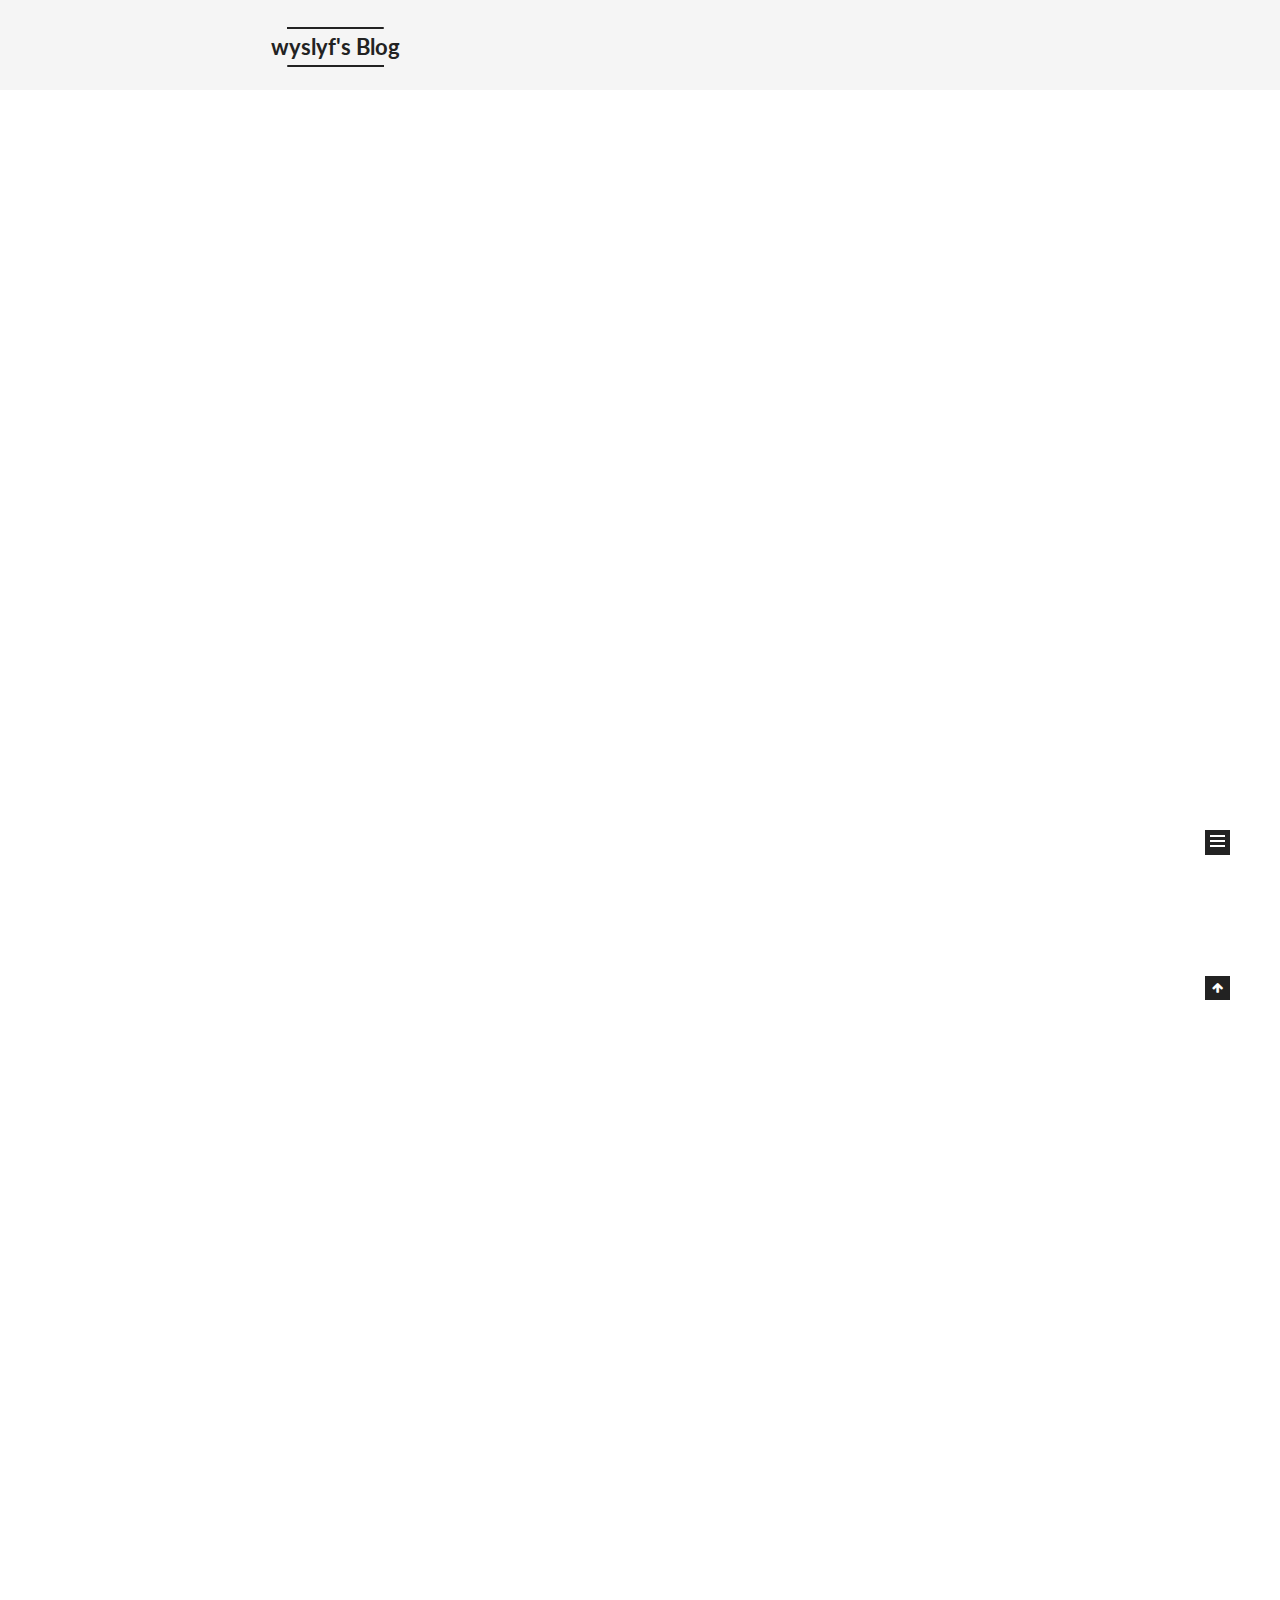
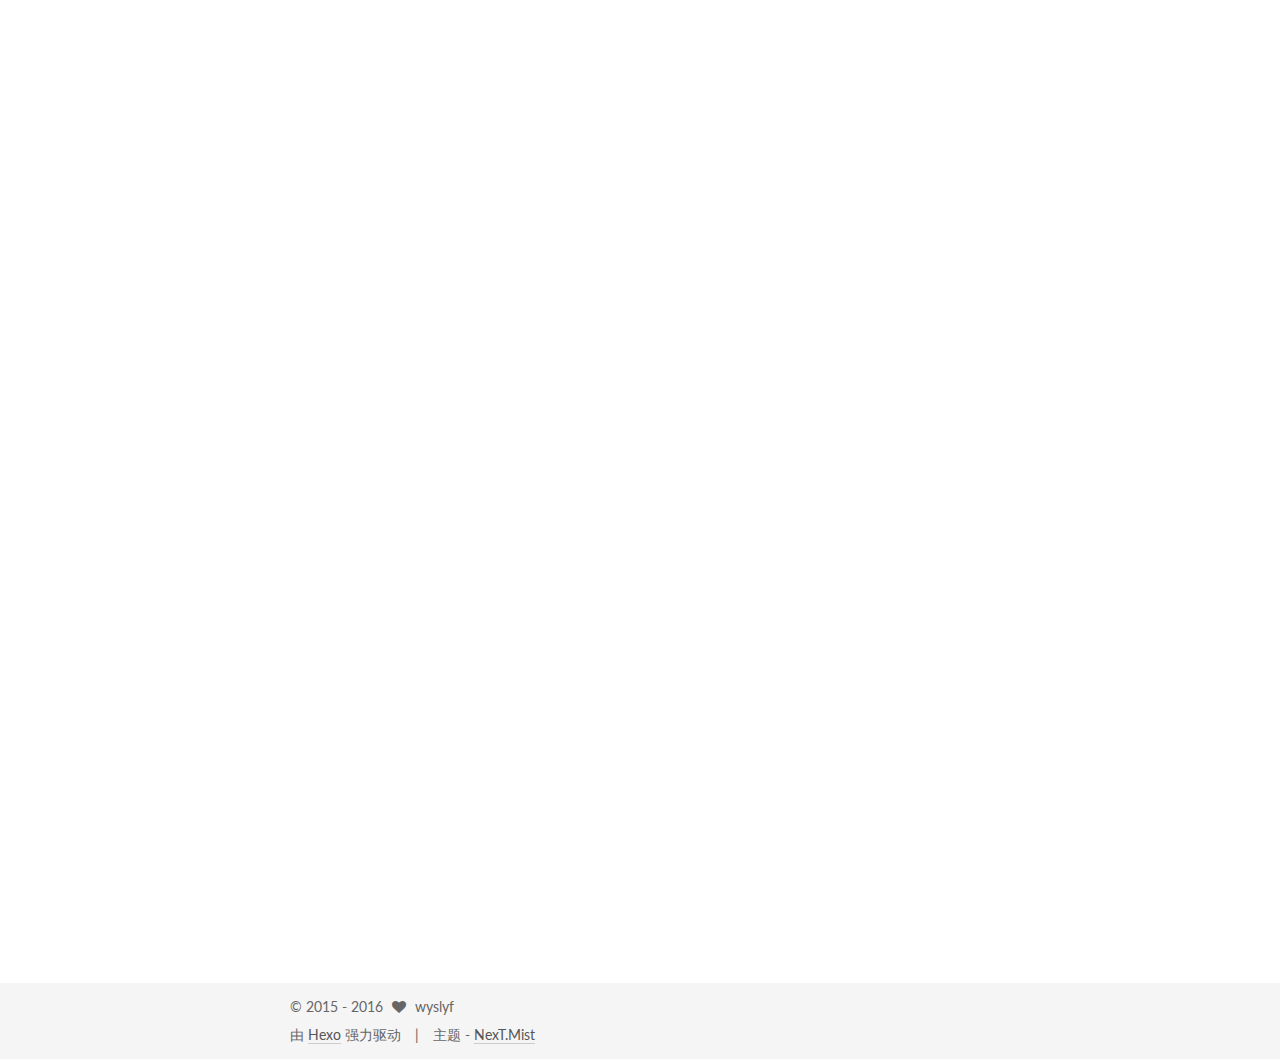
==== commit 5405b005: "Site updated: 2016-04-27 23:30:36" ====
--- a/index.html
+++ b/index.html
@@ -281,6 +281,114 @@
             
               
                 
+                <a class="post-title-link" href="/2016/04/27/第一篇博客/" itemprop="url">
+                  未命名
+                </a>
+              
+            
+          </h1>
+        
+
+        <div class="post-meta">
+          <span class="post-time">
+            <span class="post-meta-item-icon">
+              <i class="fa fa-calendar-o"></i>
+            </span>
+            <span class="post-meta-item-text">发表于</span>
+            <time itemprop="dateCreated" datetime="2016-04-27T23:29:21+08:00" content="2016-04-27">
+              2016-04-27
+            </time>
+          </span>
+
+          
+
+          
+            
+              <span class="post-comments-count">
+                &nbsp; | &nbsp;
+                <a href="/2016/04/27/第一篇博客/#comments" itemprop="discussionUrl">
+                  <span class="post-comments-count ds-thread-count" data-thread-key="2016/04/27/第一篇博客/" itemprop="commentsCount"></span>
+                </a>
+              </span>
+            
+          
+
+          
+
+          
+          
+
+          
+        </div>
+      </header>
+    
+
+
+    <div class="post-body" itemprop="articleBody">
+
+      
+      
+
+      
+        
+          
+            <p>#第一篇博客</p>
+<p>##一、这是一篇测试文章</p>
+<p>iOS<br>swift</p>
+<p>##二、simple code</p>
+<figure class="highlight plain"><table><tr><td class="gutter"><pre><span class="line">1</span><br><span class="line">2</span><br><span class="line">3</span><br><span class="line">4</span><br><span class="line">5</span><br><span class="line">6</span><br><span class="line">7</span><br><span class="line">8</span><br><span class="line">9</span><br><span class="line">10</span><br><span class="line">11</span><br><span class="line">12</span><br><span class="line">13</span><br><span class="line">14</span><br><span class="line">15</span><br><span class="line">16</span><br><span class="line">17</span><br><span class="line">18</span><br><span class="line">19</span><br><span class="line">20</span><br><span class="line">21</span><br><span class="line">22</span><br><span class="line">23</span><br><span class="line">24</span><br></pre></td><td class="code"><pre><span class="line">@implementation NSDictionary (Log)</span><br><span class="line">- (NSString *)descriptionWithLocale:(id)locale</span><br><span class="line">&#123;</span><br><span class="line">    NSMutableString *str = [NSMutableString string];</span><br><span class="line">    </span><br><span class="line">    [str appendString:@&quot;&#123;\n&quot;];</span><br><span class="line">    </span><br><span class="line">    // 遍历字典的所有键值对</span><br><span class="line">    [self enumerateKeysAndObjectsUsingBlock:^(id key, id obj, BOOL *stop) &#123;</span><br><span class="line">        [str appendFormat:@&quot;\t%@ = %@,\n&quot;, key, obj];</span><br><span class="line">    &#125;];</span><br><span class="line">    </span><br><span class="line">    [str appendString:@&quot;&#125;&quot;];</span><br><span class="line">    </span><br><span class="line">    // 查出最后一个,的范围</span><br><span class="line">    NSRange range = [str rangeOfString:@&quot;,&quot; options:NSBackwardsSearch];</span><br><span class="line">    if (range.length) &#123;</span><br><span class="line">        // 删掉最后一个,</span><br><span class="line">        [str deleteCharactersInRange:range];</span><br><span class="line">    &#125;</span><br><span class="line">    </span><br><span class="line">    return str;</span><br><span class="line">&#125;</span><br><span class="line">@end</span><br></pre></td></tr></table></figure>
+<p>##三、总结<br>GCD</p>
+<p>runtime</p>
+<p>HTTP</p>
+
+          
+        
+      
+    </div>
+    
+    <div>
+      
+    </div>
+
+    <div>
+      
+    </div>
+
+    <footer class="post-footer">
+      
+
+      
+
+      
+      
+        <div class="post-eof"></div>
+      
+    </footer>
+  </article>
+
+
+    
+      
+
+  
+  
+
+  
+  
+  
+
+  <article class="post post-type-normal " itemscope itemtype="http://schema.org/Article">
+
+    
+      <header class="post-header">
+
+        
+        
+          <h1 class="post-title" itemprop="name headline">
+            
+            
+              
+                
                 <a class="post-title-link" href="/2016/04/27/test/" itemprop="url">
                   test
                 </a>
@@ -510,7 +618,7 @@
         <nav class="site-state motion-element">
           <div class="site-state-item site-state-posts">
             <a href="/archives">
-              <span class="site-state-item-count">2</span>
+              <span class="site-state-item-count">3</span>
               <span class="site-state-item-name">日志</span>
             </a>
           </div>
--- a/css/main.css
+++ b/css/main.css
@@ -1534,7 +1534,7 @@
   width: 4px;
   height: 4px;
   border-radius: 50%;
-  background: #0f21be;
+  background: #fff;
 }
 .links-of-blogroll {
   font-size: 13px;
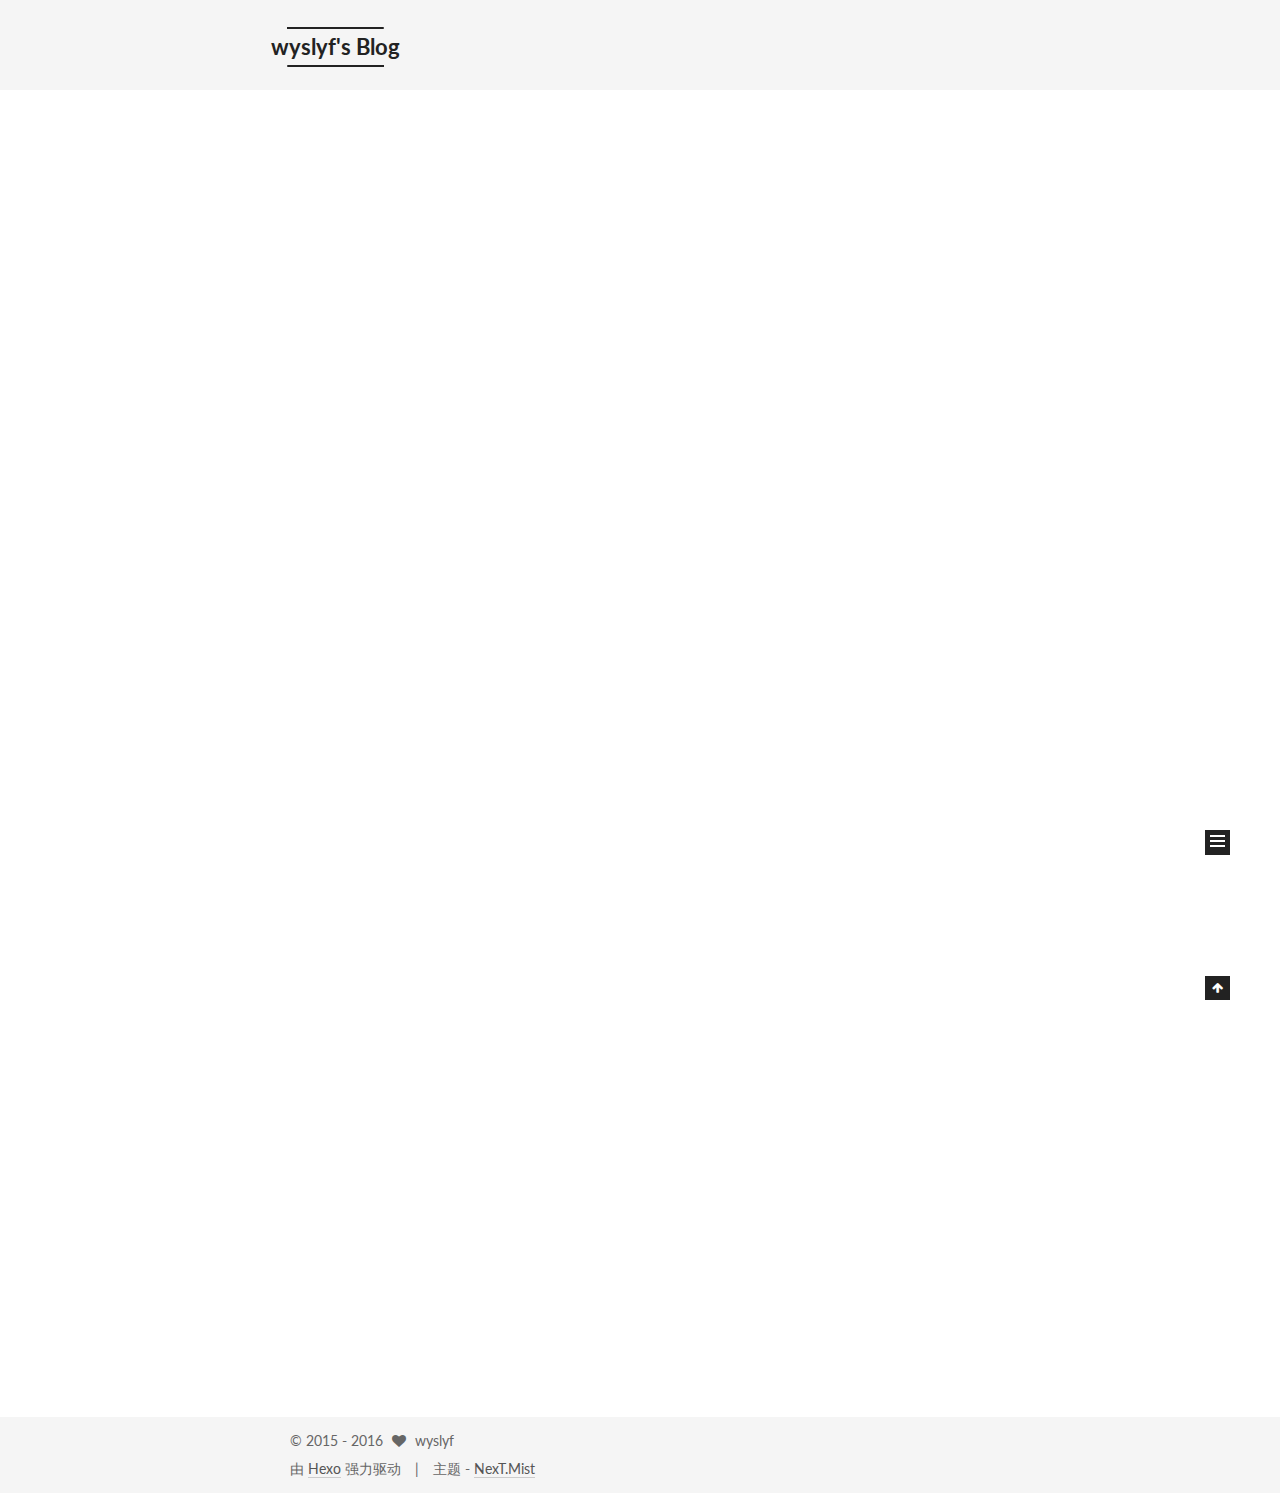
==== commit e0dc470b: "Site updated: 2016-04-27 23:49:09" ====
--- a/index.html
+++ b/index.html
@@ -281,114 +281,6 @@
             
               
                 
-                <a class="post-title-link" href="/2016/04/27/第一篇博客/" itemprop="url">
-                  未命名
-                </a>
-              
-            
-          </h1>
-        
-
-        <div class="post-meta">
-          <span class="post-time">
-            <span class="post-meta-item-icon">
-              <i class="fa fa-calendar-o"></i>
-            </span>
-            <span class="post-meta-item-text">发表于</span>
-            <time itemprop="dateCreated" datetime="2016-04-27T23:29:21+08:00" content="2016-04-27">
-              2016-04-27
-            </time>
-          </span>
-
-          
-
-          
-            
-              <span class="post-comments-count">
-                &nbsp; | &nbsp;
-                <a href="/2016/04/27/第一篇博客/#comments" itemprop="discussionUrl">
-                  <span class="post-comments-count ds-thread-count" data-thread-key="2016/04/27/第一篇博客/" itemprop="commentsCount"></span>
-                </a>
-              </span>
-            
-          
-
-          
-
-          
-          
-
-          
-        </div>
-      </header>
-    
-
-
-    <div class="post-body" itemprop="articleBody">
-
-      
-      
-
-      
-        
-          
-            <p>#第一篇博客</p>
-<p>##一、这是一篇测试文章</p>
-<p>iOS<br>swift</p>
-<p>##二、simple code</p>
-<figure class="highlight plain"><table><tr><td class="gutter"><pre><span class="line">1</span><br><span class="line">2</span><br><span class="line">3</span><br><span class="line">4</span><br><span class="line">5</span><br><span class="line">6</span><br><span class="line">7</span><br><span class="line">8</span><br><span class="line">9</span><br><span class="line">10</span><br><span class="line">11</span><br><span class="line">12</span><br><span class="line">13</span><br><span class="line">14</span><br><span class="line">15</span><br><span class="line">16</span><br><span class="line">17</span><br><span class="line">18</span><br><span class="line">19</span><br><span class="line">20</span><br><span class="line">21</span><br><span class="line">22</span><br><span class="line">23</span><br><span class="line">24</span><br></pre></td><td class="code"><pre><span class="line">@implementation NSDictionary (Log)</span><br><span class="line">- (NSString *)descriptionWithLocale:(id)locale</span><br><span class="line">&#123;</span><br><span class="line">    NSMutableString *str = [NSMutableString string];</span><br><span class="line">    </span><br><span class="line">    [str appendString:@&quot;&#123;\n&quot;];</span><br><span class="line">    </span><br><span class="line">    // 遍历字典的所有键值对</span><br><span class="line">    [self enumerateKeysAndObjectsUsingBlock:^(id key, id obj, BOOL *stop) &#123;</span><br><span class="line">        [str appendFormat:@&quot;\t%@ = %@,\n&quot;, key, obj];</span><br><span class="line">    &#125;];</span><br><span class="line">    </span><br><span class="line">    [str appendString:@&quot;&#125;&quot;];</span><br><span class="line">    </span><br><span class="line">    // 查出最后一个,的范围</span><br><span class="line">    NSRange range = [str rangeOfString:@&quot;,&quot; options:NSBackwardsSearch];</span><br><span class="line">    if (range.length) &#123;</span><br><span class="line">        // 删掉最后一个,</span><br><span class="line">        [str deleteCharactersInRange:range];</span><br><span class="line">    &#125;</span><br><span class="line">    </span><br><span class="line">    return str;</span><br><span class="line">&#125;</span><br><span class="line">@end</span><br></pre></td></tr></table></figure>
-<p>##三、总结<br>GCD</p>
-<p>runtime</p>
-<p>HTTP</p>
-
-          
-        
-      
-    </div>
-    
-    <div>
-      
-    </div>
-
-    <div>
-      
-    </div>
-
-    <footer class="post-footer">
-      
-
-      
-
-      
-      
-        <div class="post-eof"></div>
-      
-    </footer>
-  </article>
-
-
-    
-      
-
-  
-  
-
-  
-  
-  
-
-  <article class="post post-type-normal " itemscope itemtype="http://schema.org/Article">
-
-    
-      <header class="post-header">
-
-        
-        
-          <h1 class="post-title" itemprop="name headline">
-            
-            
-              
-                
                 <a class="post-title-link" href="/2016/04/27/test/" itemprop="url">
                   test
                 </a>
@@ -618,7 +510,7 @@
         <nav class="site-state motion-element">
           <div class="site-state-item site-state-posts">
             <a href="/archives">
-              <span class="site-state-item-count">3</span>
+              <span class="site-state-item-count">2</span>
               <span class="site-state-item-name">日志</span>
             </a>
           </div>
--- a/css/main.css
+++ b/css/main.css
@@ -1534,7 +1534,7 @@
   width: 4px;
   height: 4px;
   border-radius: 50%;
-  background: #fff;
+  background: #ec93c6;
 }
 .links-of-blogroll {
   font-size: 13px;
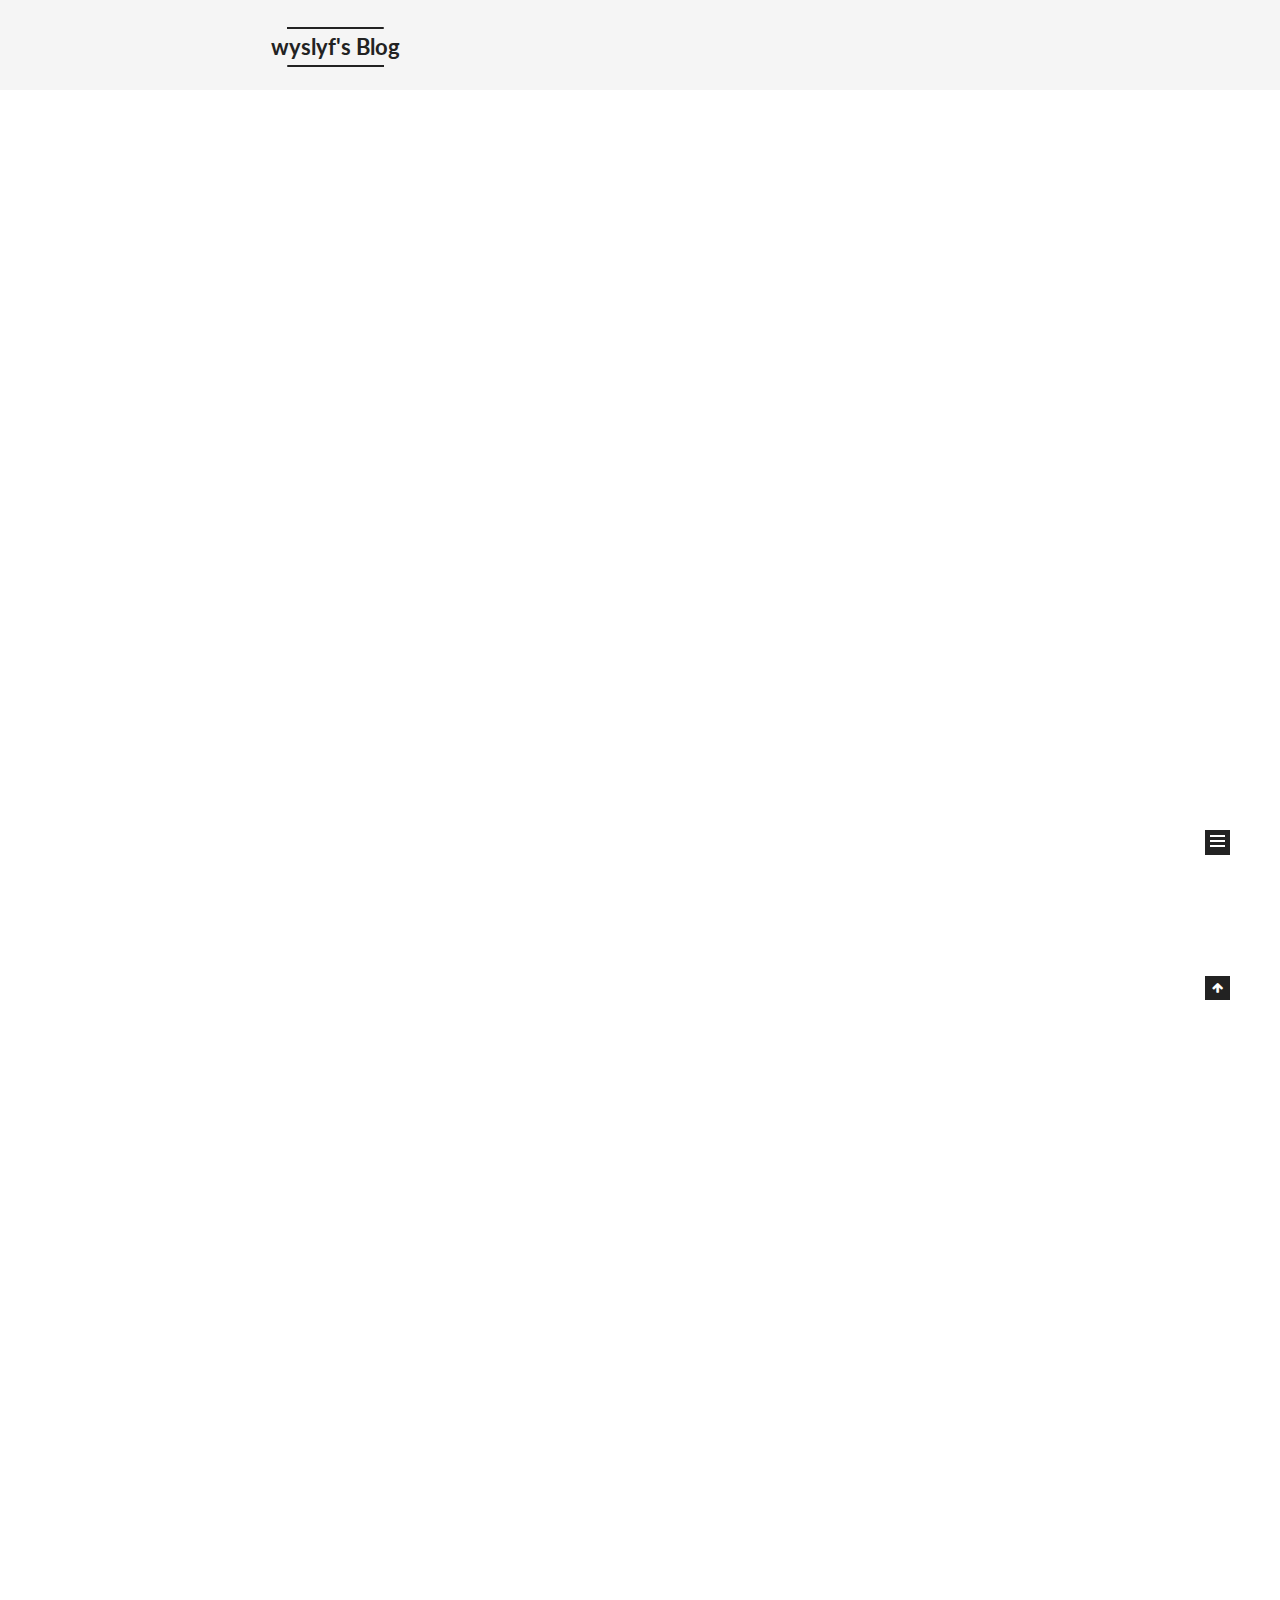
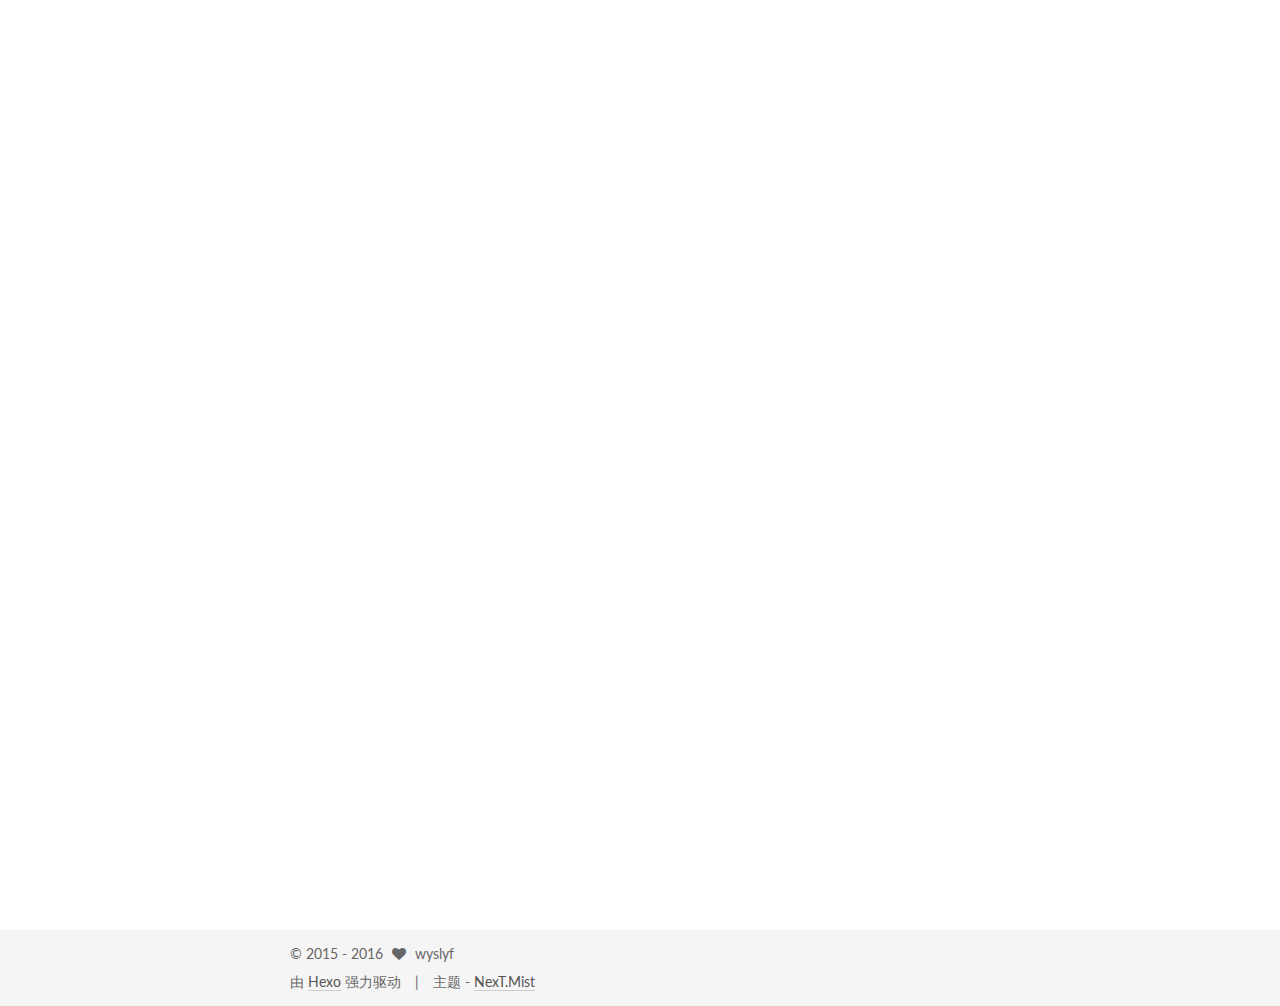
==== commit 2c559166: "Site updated: 2016-04-28 00:12:45" ====
--- a/index.html
+++ b/index.html
@@ -281,6 +281,113 @@
             
               
                 
+                <a class="post-title-link" href="/2016/04/27/第一篇blog/" itemprop="url">
+                  第一篇blog
+                </a>
+              
+            
+          </h1>
+        
+
+        <div class="post-meta">
+          <span class="post-time">
+            <span class="post-meta-item-icon">
+              <i class="fa fa-calendar-o"></i>
+            </span>
+            <span class="post-meta-item-text">发表于</span>
+            <time itemprop="dateCreated" datetime="2016-04-27T23:59:55+08:00" content="2016-04-27">
+              2016-04-27
+            </time>
+          </span>
+
+          
+
+          
+            
+              <span class="post-comments-count">
+                &nbsp; | &nbsp;
+                <a href="/2016/04/27/第一篇blog/#comments" itemprop="discussionUrl">
+                  <span class="post-comments-count ds-thread-count" data-thread-key="2016/04/27/第一篇blog/" itemprop="commentsCount"></span>
+                </a>
+              </span>
+            
+          
+
+          
+
+          
+          
+
+          
+        </div>
+      </header>
+    
+
+
+    <div class="post-body" itemprop="articleBody">
+
+      
+      
+
+      
+        
+          
+            <p>##一、这是一篇测试文章</p>
+<p>iOS<br>swift</p>
+<p>##二、simple code</p>
+<figure class="highlight plain"><table><tr><td class="gutter"><pre><span class="line">1</span><br><span class="line">2</span><br><span class="line">3</span><br><span class="line">4</span><br><span class="line">5</span><br><span class="line">6</span><br><span class="line">7</span><br><span class="line">8</span><br><span class="line">9</span><br><span class="line">10</span><br><span class="line">11</span><br><span class="line">12</span><br><span class="line">13</span><br><span class="line">14</span><br><span class="line">15</span><br><span class="line">16</span><br><span class="line">17</span><br><span class="line">18</span><br><span class="line">19</span><br><span class="line">20</span><br><span class="line">21</span><br><span class="line">22</span><br><span class="line">23</span><br><span class="line">24</span><br></pre></td><td class="code"><pre><span class="line">implementation NSDictionary (Log)</span><br><span class="line">- (NSString *)descriptionWithLocale:(id)locale</span><br><span class="line">&#123;</span><br><span class="line">    NSMutableString *str = [NSMutableString string];</span><br><span class="line">    </span><br><span class="line">    [str appendString:@&quot;&#123;\n&quot;];</span><br><span class="line">    </span><br><span class="line">    // 遍历字典的所有键值对</span><br><span class="line">    [self enumerateKeysAndObjectsUsingBlock:^(id key, id obj, BOOL *stop) &#123;</span><br><span class="line">        [str appendFormat:@&quot;\t%@ = %@,\n&quot;, key, obj];</span><br><span class="line">    &#125;];</span><br><span class="line">    </span><br><span class="line">    [str appendString:@&quot;&#125;&quot;];</span><br><span class="line">    </span><br><span class="line">    // 查出最后一个,的范围</span><br><span class="line">    NSRange range = [str rangeOfString:@&quot;,&quot; options:NSBackwardsSearch];</span><br><span class="line">    if (range.length) &#123;</span><br><span class="line">        // 删掉最后一个,</span><br><span class="line">        [str deleteCharactersInRange:range];</span><br><span class="line">    &#125;</span><br><span class="line">    </span><br><span class="line">    return str;</span><br><span class="line">&#125;</span><br><span class="line">end</span><br></pre></td></tr></table></figure>
+<p>##三、总结<br>GCD</p>
+<p>runtime</p>
+<p>HTTP</p>
+
+          
+        
+      
+    </div>
+    
+    <div>
+      
+    </div>
+
+    <div>
+      
+    </div>
+
+    <footer class="post-footer">
+      
+
+      
+
+      
+      
+        <div class="post-eof"></div>
+      
+    </footer>
+  </article>
+
+
+    
+      
+
+  
+  
+
+  
+  
+  
+
+  <article class="post post-type-normal " itemscope itemtype="http://schema.org/Article">
+
+    
+      <header class="post-header">
+
+        
+        
+          <h1 class="post-title" itemprop="name headline">
+            
+            
+              
+                
                 <a class="post-title-link" href="/2016/04/27/test/" itemprop="url">
                   test
                 </a>
@@ -510,13 +617,20 @@
         <nav class="site-state motion-element">
           <div class="site-state-item site-state-posts">
             <a href="/archives">
-              <span class="site-state-item-count">2</span>
+              <span class="site-state-item-count">3</span>
               <span class="site-state-item-name">日志</span>
             </a>
           </div>
 
           
 
+          
+            <div class="site-state-item site-state-tags">
+              <a href="/tags">
+                <span class="site-state-item-count">1</span>
+                <span class="site-state-item-name">标签</span>
+              </a>
+            </div>
           
 
         </nav>
--- a/css/main.css
+++ b/css/main.css
@@ -1534,7 +1534,7 @@
   width: 4px;
   height: 4px;
   border-radius: 50%;
-  background: #ec93c6;
+  background: #323efa;
 }
 .links-of-blogroll {
   font-size: 13px;
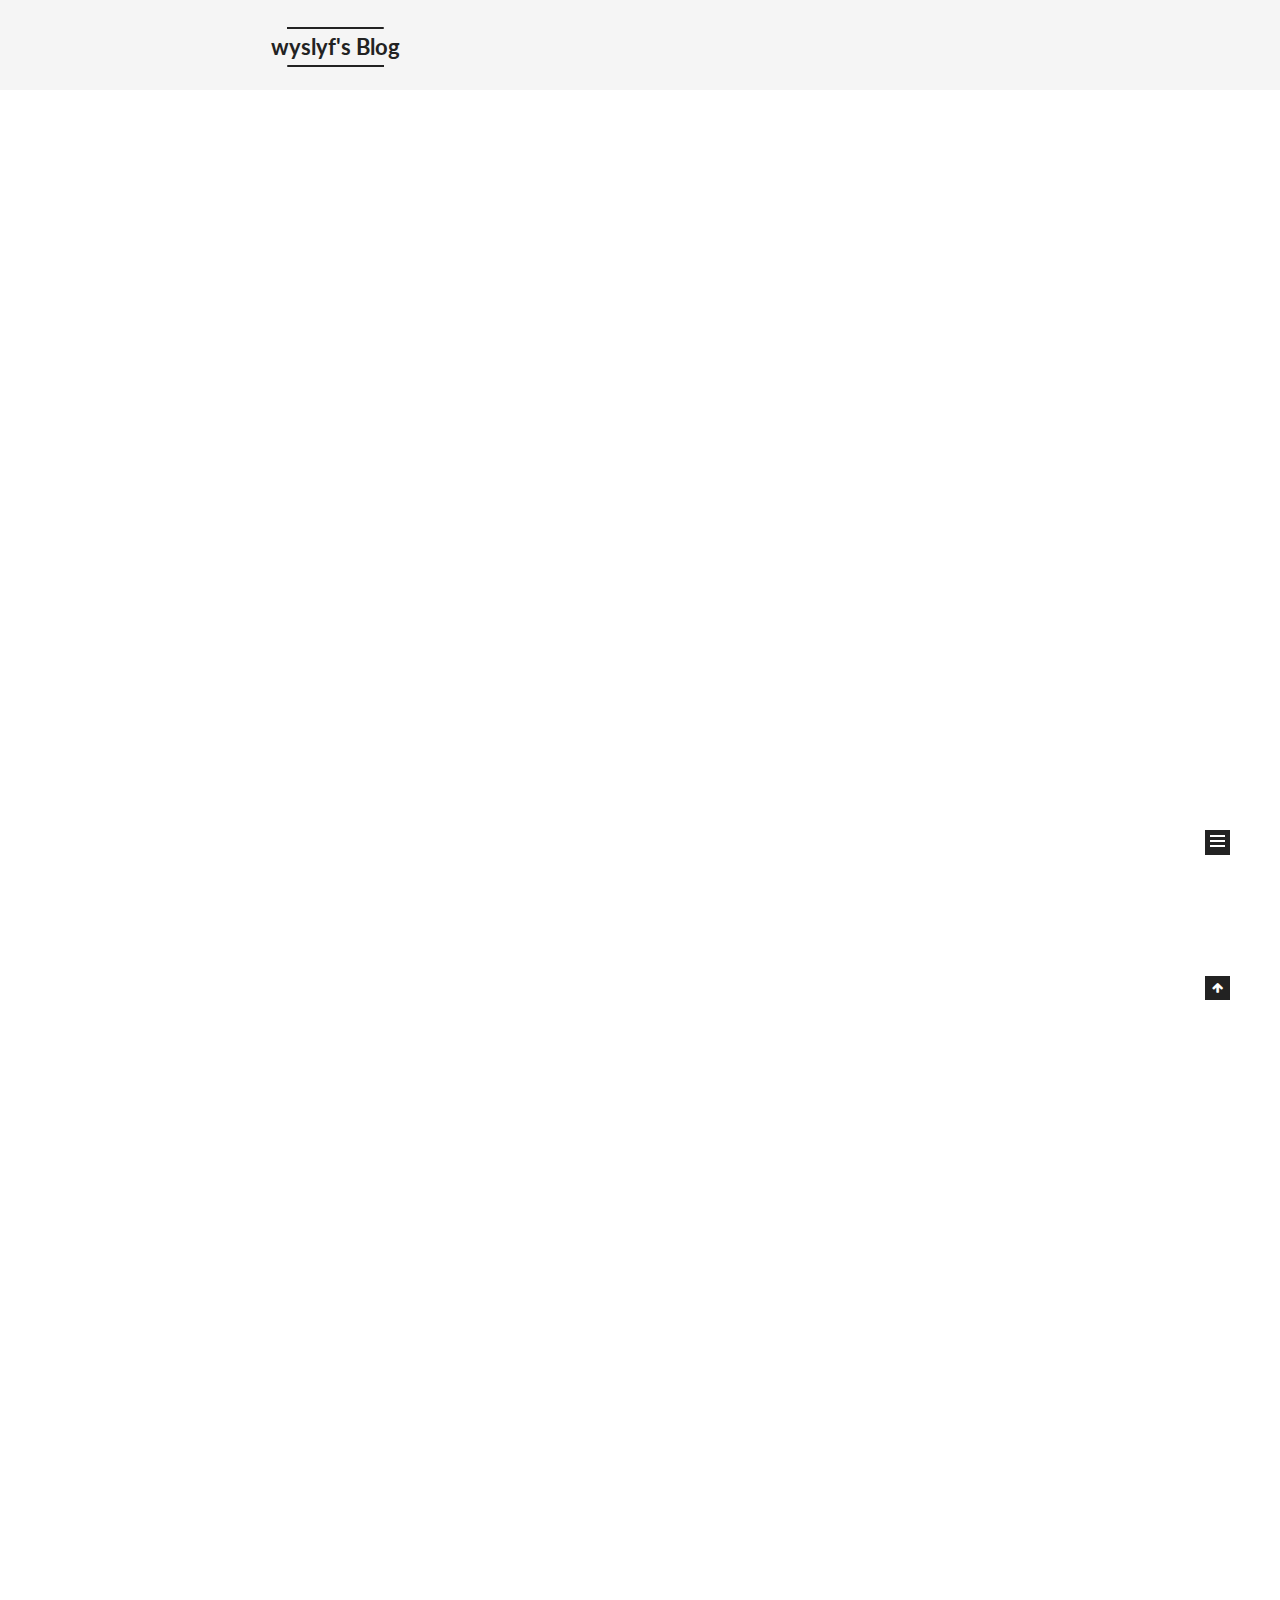
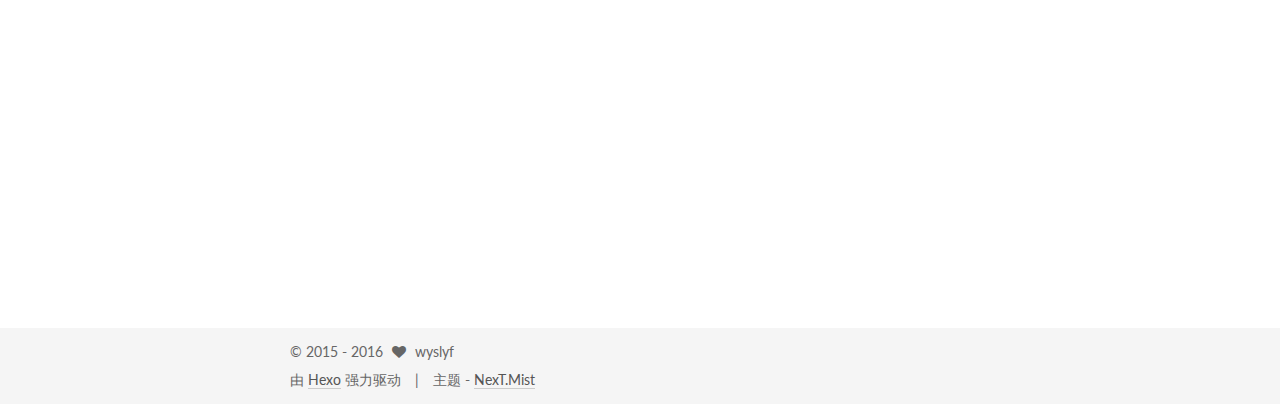
==== commit f9a7dfa8: "Site updated: 2016-04-28 00:19:53" ====
--- a/index.html
+++ b/index.html
@@ -331,16 +331,14 @@
 
       
         
-          
-            <p>##一、这是一篇测试文章</p>
-<p>iOS<br>swift</p>
-<p>##二、simple code</p>
-<figure class="highlight plain"><table><tr><td class="gutter"><pre><span class="line">1</span><br><span class="line">2</span><br><span class="line">3</span><br><span class="line">4</span><br><span class="line">5</span><br><span class="line">6</span><br><span class="line">7</span><br><span class="line">8</span><br><span class="line">9</span><br><span class="line">10</span><br><span class="line">11</span><br><span class="line">12</span><br><span class="line">13</span><br><span class="line">14</span><br><span class="line">15</span><br><span class="line">16</span><br><span class="line">17</span><br><span class="line">18</span><br><span class="line">19</span><br><span class="line">20</span><br><span class="line">21</span><br><span class="line">22</span><br><span class="line">23</span><br><span class="line">24</span><br></pre></td><td class="code"><pre><span class="line">implementation NSDictionary (Log)</span><br><span class="line">- (NSString *)descriptionWithLocale:(id)locale</span><br><span class="line">&#123;</span><br><span class="line">    NSMutableString *str = [NSMutableString string];</span><br><span class="line">    </span><br><span class="line">    [str appendString:@&quot;&#123;\n&quot;];</span><br><span class="line">    </span><br><span class="line">    // 遍历字典的所有键值对</span><br><span class="line">    [self enumerateKeysAndObjectsUsingBlock:^(id key, id obj, BOOL *stop) &#123;</span><br><span class="line">        [str appendFormat:@&quot;\t%@ = %@,\n&quot;, key, obj];</span><br><span class="line">    &#125;];</span><br><span class="line">    </span><br><span class="line">    [str appendString:@&quot;&#125;&quot;];</span><br><span class="line">    </span><br><span class="line">    // 查出最后一个,的范围</span><br><span class="line">    NSRange range = [str rangeOfString:@&quot;,&quot; options:NSBackwardsSearch];</span><br><span class="line">    if (range.length) &#123;</span><br><span class="line">        // 删掉最后一个,</span><br><span class="line">        [str deleteCharactersInRange:range];</span><br><span class="line">    &#125;</span><br><span class="line">    </span><br><span class="line">    return str;</span><br><span class="line">&#125;</span><br><span class="line">end</span><br></pre></td></tr></table></figure>
-<p>##三、总结<br>GCD</p>
-<p>runtime</p>
-<p>HTTP</p>
-
-          
+          <p>Welcome to <a href="https://hexo.io/">Hexo</a>! This is your very first post. Check <a href="https://hexo.io/docs/">documentation</a> for more info. If you get any problems when using Hexo, you can find the answer in <a href="https://hexo.io/docs/troubleshooting.html">troubleshooting</a> or you can ask me on <a href="https://github.com/hexojs/hexo/issues">GitHub</a>.</p>
+<h2 id="一、这是一篇测试文章"><a href="#一、这是一篇测试文章" class="headerlink" title="一、这是一篇测试文章"></a>一、这是一篇测试文章</h2><p>iOS</p>
+<p>Welcome to <a href="https://hexo.io/">Hexo</a>! This is your very first post. Check <a href="https://hexo.io/docs/">documentation</a> for more info. If you get any problems when using Hexo, you can find the answer in <a href="https://hexo.io/docs/troubleshooting.html">troubleshooting</a> or you can ask me on <a href="https://github.com/hexojs/hexo/issues">GitHub</a>.
+          <div class="post-more-link text-center">
+            <a class="btn" href="/2016/04/27/第一篇blog/#more" rel="contents">
+              阅读全文 &raquo;
+            </a>
+          </div>
         
       
     </div>
@@ -627,7 +625,7 @@
           
             <div class="site-state-item site-state-tags">
               <a href="/tags">
-                <span class="site-state-item-count">1</span>
+                <span class="site-state-item-count">2</span>
                 <span class="site-state-item-name">标签</span>
               </a>
             </div>
--- a/css/main.css
+++ b/css/main.css
@@ -1534,7 +1534,7 @@
   width: 4px;
   height: 4px;
   border-radius: 50%;
-  background: #323efa;
+  background: #ff6a7c;
 }
 .links-of-blogroll {
   font-size: 13px;
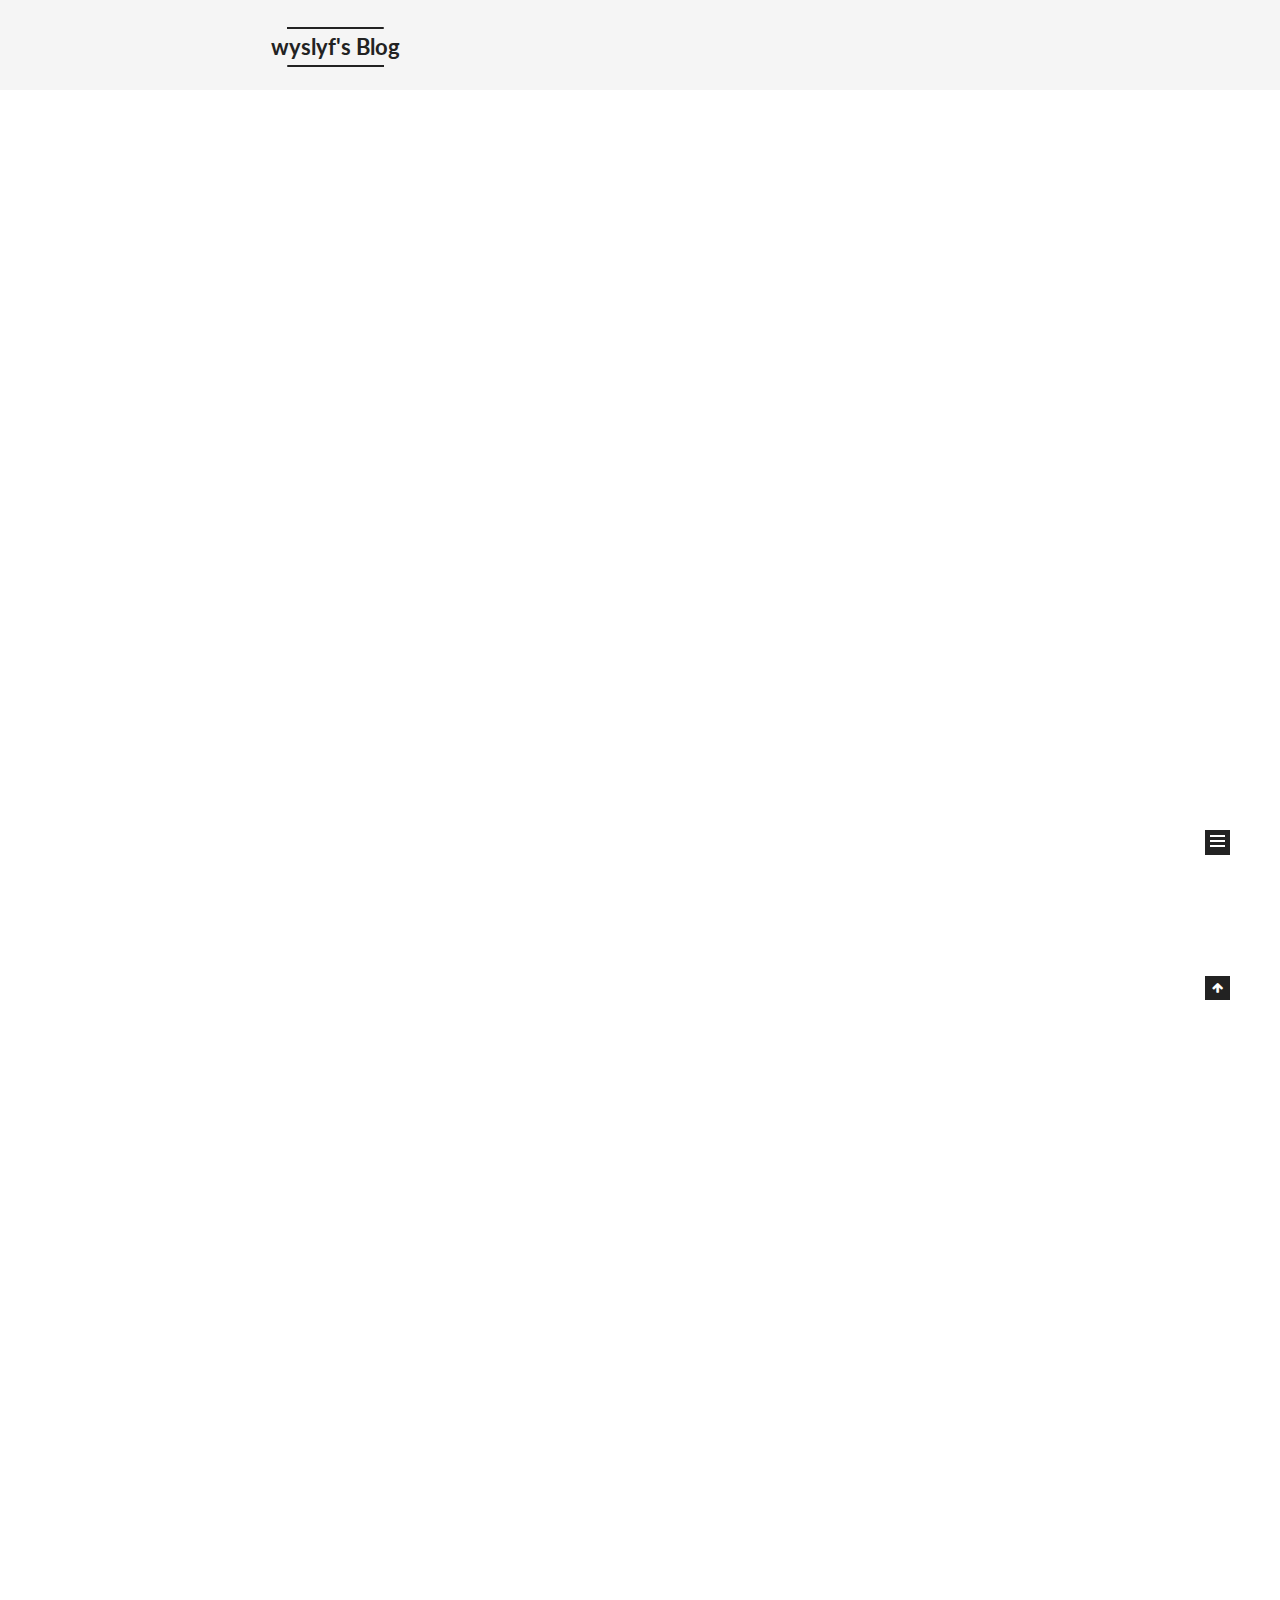
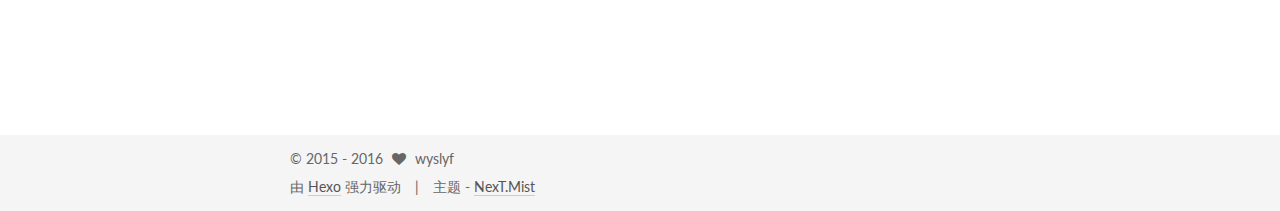
==== commit b20ec820: "Site updated: 2016-04-28 21:30:14" ====
--- a/index.html
+++ b/index.html
@@ -193,16 +193,6 @@
         </li>
       
         
-        <li class="menu-item menu-item-about">
-          <a href="/about" rel="section">
-            
-              <i class="menu-item-icon fa fa-user fa-fw"></i> <br />
-            
-            关于
-          </a>
-        </li>
-      
-        
         <li class="menu-item menu-item-tags">
           <a href="/tags" rel="section">
             
@@ -332,113 +322,13 @@
       
         
           <p>Welcome to <a href="https://hexo.io/">Hexo</a>! This is your very first post. Check <a href="https://hexo.io/docs/">documentation</a> for more info. If you get any problems when using Hexo, you can find the answer in <a href="https://hexo.io/docs/troubleshooting.html">troubleshooting</a> or you can ask me on <a href="https://github.com/hexojs/hexo/issues">GitHub</a>.</p>
-<h2 id="一、这是一篇测试文章"><a href="#一、这是一篇测试文章" class="headerlink" title="一、这是一篇测试文章"></a>一、这是一篇测试文章</h2><p>iOS</p>
+<h2 id="这是一篇测试文章"><a href="#这是一篇测试文章" class="headerlink" title="这是一篇测试文章"></a>这是一篇测试文章</h2><p>iOS</p>
 <p>Welcome to <a href="https://hexo.io/">Hexo</a>! This is your very first post. Check <a href="https://hexo.io/docs/">documentation</a> for more info. If you get any problems when using Hexo, you can find the answer in <a href="https://hexo.io/docs/troubleshooting.html">troubleshooting</a> or you can ask me on <a href="https://github.com/hexojs/hexo/issues">GitHub</a>.
           <div class="post-more-link text-center">
             <a class="btn" href="/2016/04/27/第一篇blog/#more" rel="contents">
               阅读全文 &raquo;
             </a>
           </div>
-        
-      
-    </div>
-    
-    <div>
-      
-    </div>
-
-    <div>
-      
-    </div>
-
-    <footer class="post-footer">
-      
-
-      
-
-      
-      
-        <div class="post-eof"></div>
-      
-    </footer>
-  </article>
-
-
-    
-      
-
-  
-  
-
-  
-  
-  
-
-  <article class="post post-type-normal " itemscope itemtype="http://schema.org/Article">
-
-    
-      <header class="post-header">
-
-        
-        
-          <h1 class="post-title" itemprop="name headline">
-            
-            
-              
-                
-                <a class="post-title-link" href="/2016/04/27/test/" itemprop="url">
-                  test
-                </a>
-              
-            
-          </h1>
-        
-
-        <div class="post-meta">
-          <span class="post-time">
-            <span class="post-meta-item-icon">
-              <i class="fa fa-calendar-o"></i>
-            </span>
-            <span class="post-meta-item-text">发表于</span>
-            <time itemprop="dateCreated" datetime="2016-04-27T09:37:02+08:00" content="2016-04-27">
-              2016-04-27
-            </time>
-          </span>
-
-          
-
-          
-            
-              <span class="post-comments-count">
-                &nbsp; | &nbsp;
-                <a href="/2016/04/27/test/#comments" itemprop="discussionUrl">
-                  <span class="post-comments-count ds-thread-count" data-thread-key="2016/04/27/test/" itemprop="commentsCount"></span>
-                </a>
-              </span>
-            
-          
-
-          
-
-          
-          
-
-          
-        </div>
-      </header>
-    
-
-
-    <div class="post-body" itemprop="articleBody">
-
-      
-      
-
-      
-        
-          
-            
-          
         
       
     </div>
@@ -615,7 +505,7 @@
         <nav class="site-state motion-element">
           <div class="site-state-item site-state-posts">
             <a href="/archives">
-              <span class="site-state-item-count">3</span>
+              <span class="site-state-item-count">2</span>
               <span class="site-state-item-name">日志</span>
             </a>
           </div>
--- a/css/main.css
+++ b/css/main.css
@@ -510,8 +510,8 @@
   margin: 20px 0;
   padding: 15px;
   font-size: 13px;
-  color: #4d4d4c;
-  background: #f7f7f7;
+  color: #c5c8c6;
+  background: #1d1f21;
   line-height: 1.6;
 }
 pre,
@@ -528,7 +528,7 @@
 }
 pre code {
   padding: 0;
-  color: #4d4d4c;
+  color: #c5c8c6;
   background: none;
   text-shadow: none;
 }
@@ -548,7 +548,7 @@
 }
 .highlight figcaption {
   font-size: 0.85em;
-  color: #8e908c;
+  color: #969896;
   line-height: 1em;
   margin-bottom: 1em;
 }
@@ -572,7 +572,7 @@
   height: 20px;
 }
 pre .comment {
-  color: #8e908c;
+  color: #969896;
 }
 pre .variable,
 pre .attribute,
@@ -586,7 +586,7 @@
 pre .css .id,
 pre .css .class,
 pre .css .pseudo {
-  color: #c82829;
+  color: #c66;
 }
 pre .number,
 pre .preprocessor,
@@ -595,7 +595,7 @@
 pre .params,
 pre .constant,
 pre .command {
-  color: #f5871f;
+  color: #de935f;
 }
 pre .ruby .class .title,
 pre .css .rules .attribute,
@@ -608,11 +608,11 @@
 pre .special,
 pre .number,
 pre .formula {
-  color: #718c00;
+  color: #b5bd68;
 }
 pre .title,
 pre .css .hexcolor {
-  color: #3e999f;
+  color: #8abeb7;
 }
 pre .function,
 pre .python .decorator,
@@ -622,11 +622,11 @@
 pre .perl .sub,
 pre .javascript .title,
 pre .coffeescript .title {
-  color: #4271ae;
+  color: #81a2be;
 }
 pre .keyword,
 pre .javascript .function {
-  color: #8959a8;
+  color: #b294bb;
 }
 .full-image.full-image.full-image {
   border: none;
@@ -1534,7 +1534,7 @@
   width: 4px;
   height: 4px;
   border-radius: 50%;
-  background: #ff6a7c;
+  background: #06098a;
 }
 .links-of-blogroll {
   font-size: 13px;
